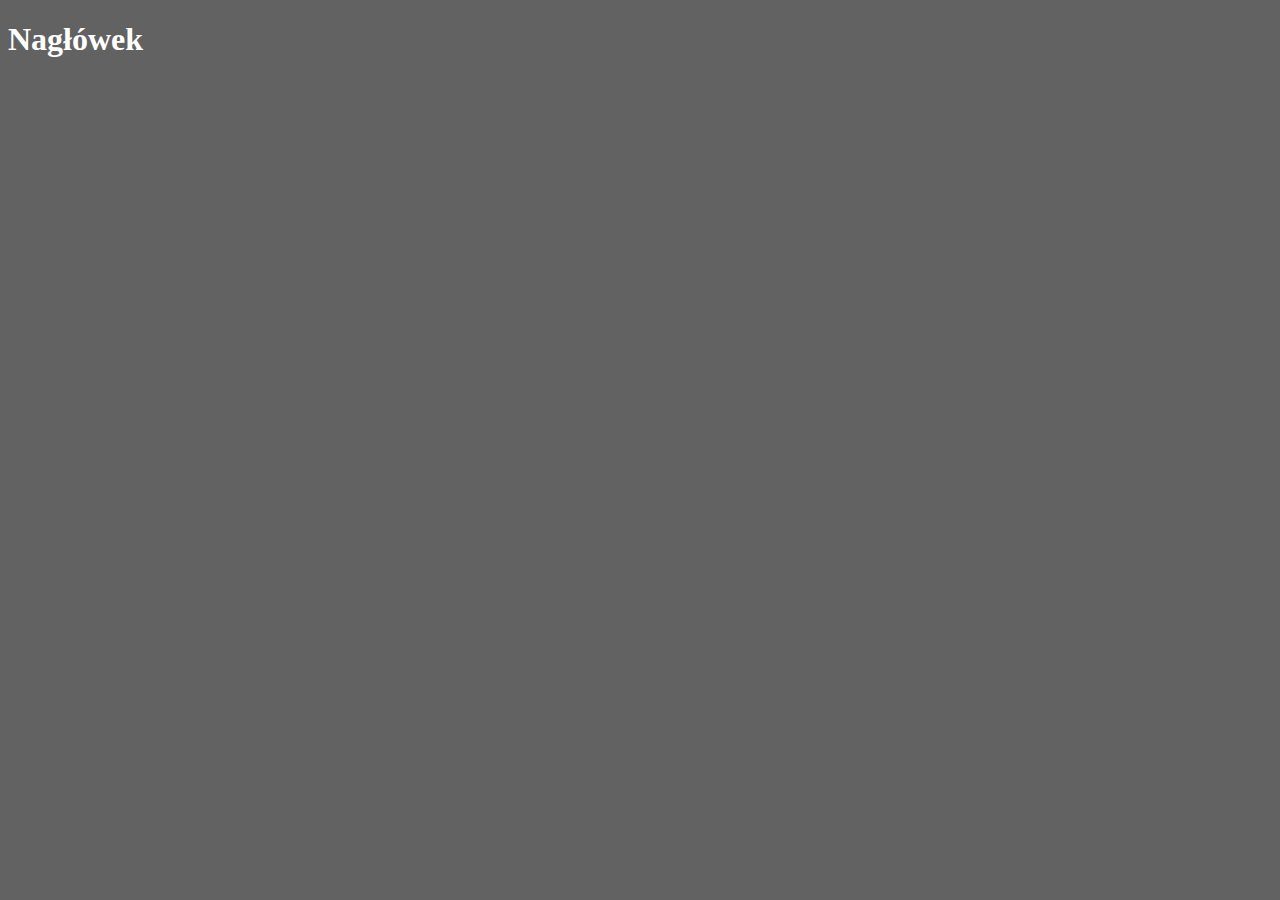
==== index.html @ ed399dca "Utworzylismy plik index.html i style.css" ====
<!DOCTYPE html>
<html lang="pl">
  <head>
    <meta charset="UTF-8" />
    <meta http-equiv="X-UA-Compatible" content="IE=edge" />
    <meta name="viewport" content="width=device-width, initial-scale=1.0" />
    <link rel="stylesheet" href="css/styles.css" />
    <title>Document</title>
  </head>
  <body>
    <h1>Nagłówek</h1>
  </body>
</html>
---- css/styles.css ----
body {
  background-color: #626262;
}
h1 {
  color: #ffffff;
}
.title {
    
}
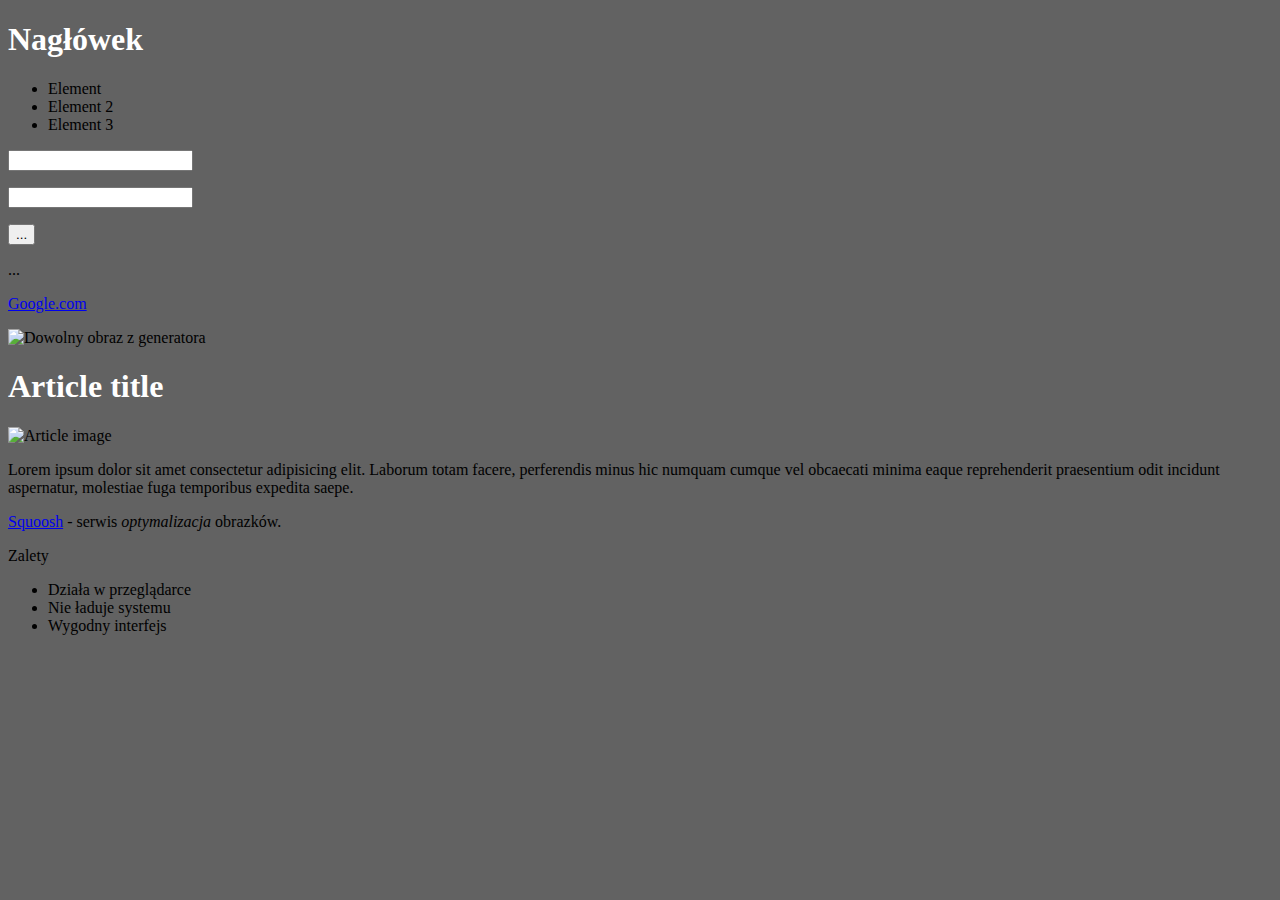
==== commit a22c80e3: "Dodane Nowe sekcje" ====
--- a/index.html
+++ b/index.html
@@ -9,5 +9,33 @@
   </head>
   <body>
     <h1>Nagłówek</h1>
+    <!-- Lista -->
+    <ul>
+      <li>Element</li>
+      <li>Element 2</li>
+      <li>Element 3</li>
+    </ul>
+    <!-- Koniec listy -->
+    <p><input type="text" name="user_name" title="imie" /></p>
+    <p></p><input type="text" name="user_pass" /></p>
+    <p><button type="submit" title="wyslij">...</button></p>
+    <p class="text">...</p>
+    <p><a href="http://google.com" target="_blank" title="Wyszukiwarka internetowa Google"> Google.com</a></p>
+    <p><img src="https://picsum.photos/640/480" alt="Dowolny obraz z generatora"/></p>
+    <!-- Article -->
+    <article>
+      <h1>Article title</h1>
+      <!-- Article image-->
+      <img src="https://picsum.photos/640/480" alt="Article image"/>
+      <!-- Article text -->
+      <p>Lorem ipsum dolor sit amet consectetur adipisicing elit. Laborum totam facere, perferendis minus hic numquam cumque vel obcaecati minima eaque reprehenderit praesentium odit incidunt aspernatur, molestiae fuga temporibus expedita saepe.</p>
+    </article>
+    <p><a href="squoosh.app">Squoosh</a> - serwis <em>optymalizacja</em> obrazków.</p>
+    <p>Zalety</p>
+    <ul>
+      <li>Działa w przeglądarce</li>
+      <li>Nie ładuje systemu</li>
+      <li>Wygodny interfejs</li>
+    </ul>
   </body>
 </html>
--- a/css/styles.css
+++ b/css/styles.css
@@ -4,6 +4,3 @@
 h1 {
   color: #ffffff;
 }
-.title {
-    
-}
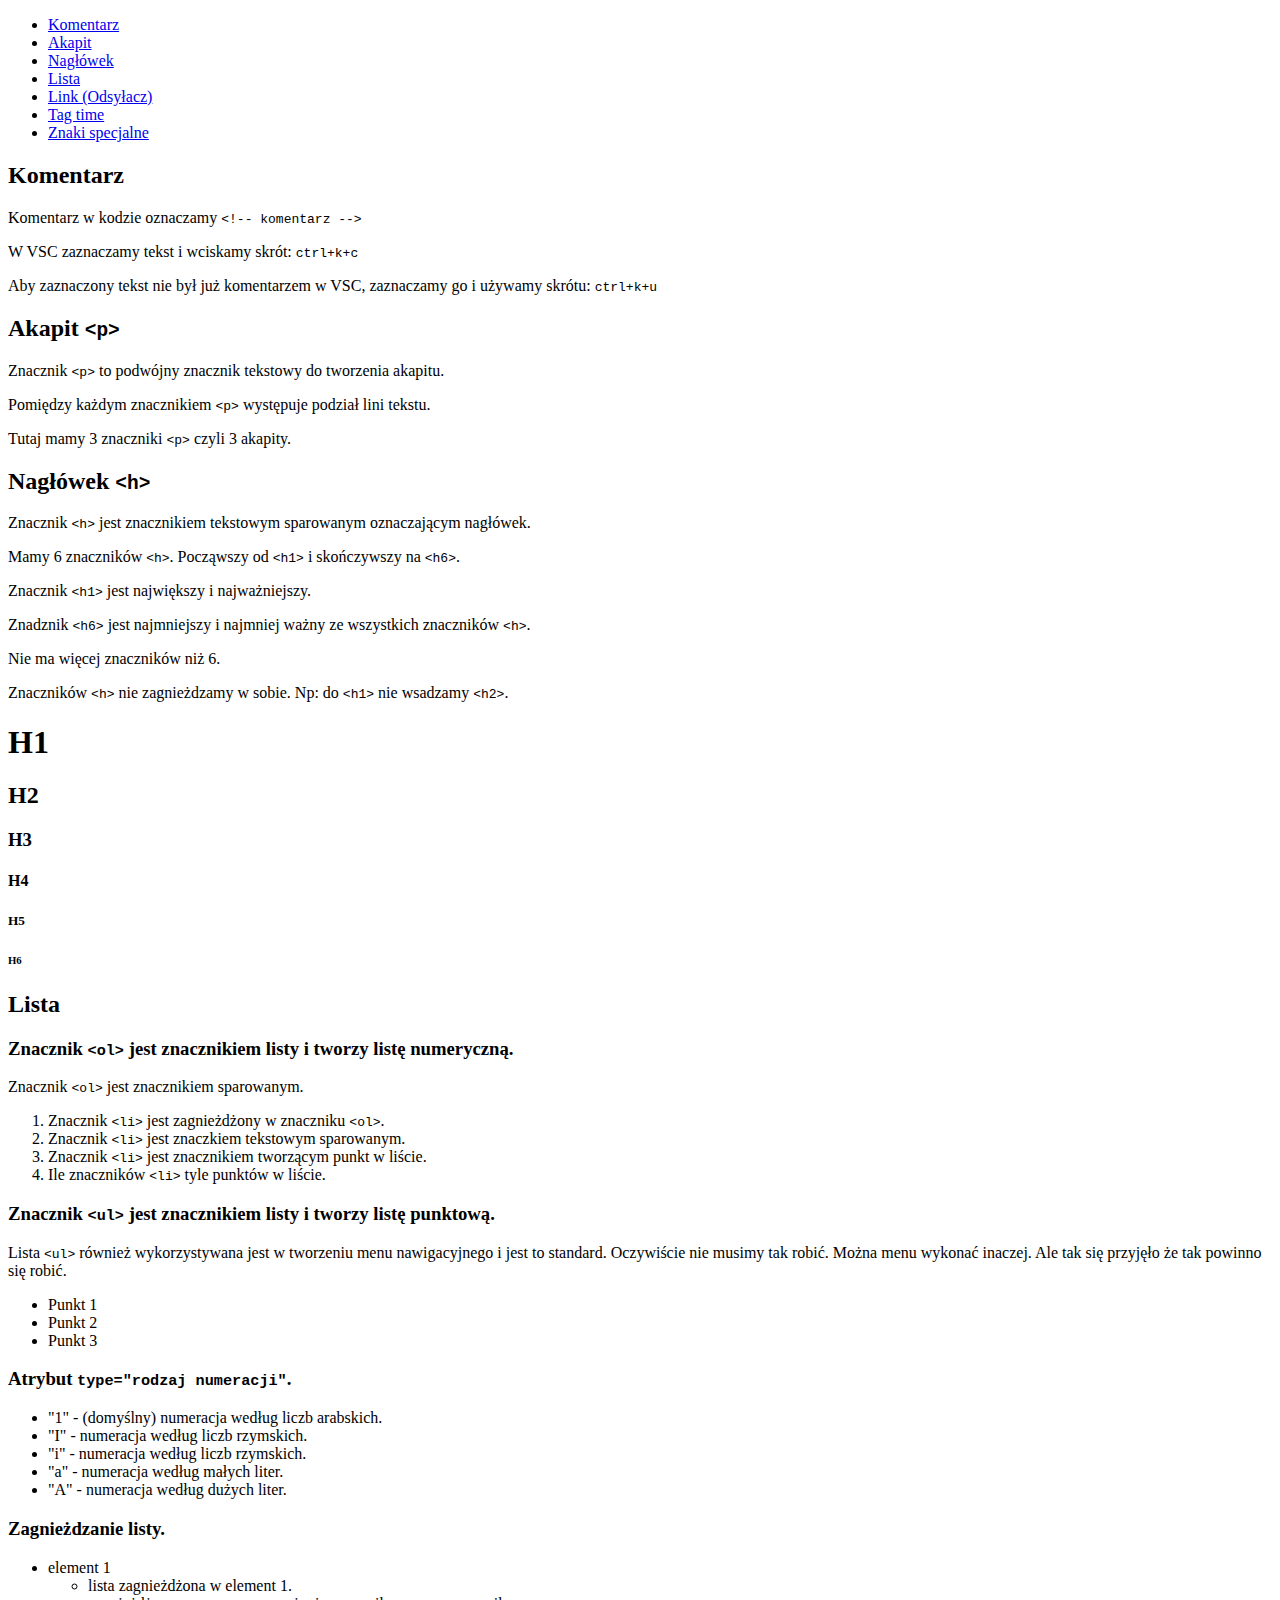
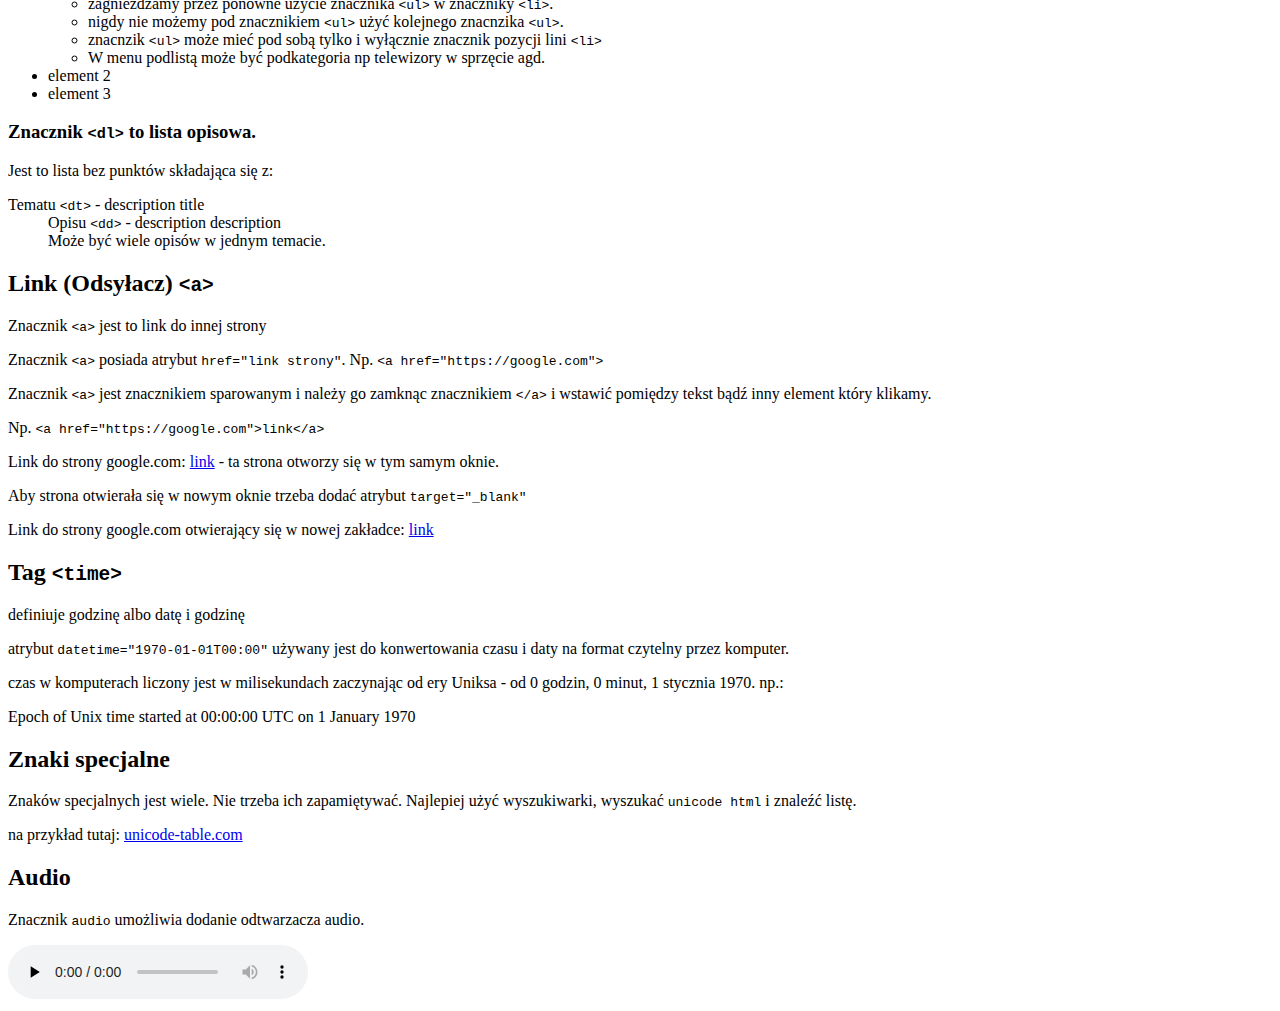
==== commit c6b1355b: "Changed Test1 To GoIT notes page" ====
--- a/index.html
+++ b/index.html
@@ -4,38 +4,240 @@
     <meta charset="UTF-8" />
     <meta http-equiv="X-UA-Compatible" content="IE=edge" />
     <meta name="viewport" content="width=device-width, initial-scale=1.0" />
-    <link rel="stylesheet" href="css/styles.css" />
-    <title>Document</title>
+    <title>GoIT - Notatki</title>
   </head>
+
   <body>
-    <h1>Nagłówek</h1>
-    <!-- Lista -->
-    <ul>
-      <li>Element</li>
-      <li>Element 2</li>
-      <li>Element 3</li>
-    </ul>
-    <!-- Koniec listy -->
-    <p><input type="text" name="user_name" title="imie" /></p>
-    <p></p><input type="text" name="user_pass" /></p>
-    <p><button type="submit" title="wyslij">...</button></p>
-    <p class="text">...</p>
-    <p><a href="http://google.com" target="_blank" title="Wyszukiwarka internetowa Google"> Google.com</a></p>
-    <p><img src="https://picsum.photos/640/480" alt="Dowolny obraz z generatora"/></p>
-    <!-- Article -->
-    <article>
-      <h1>Article title</h1>
-      <!-- Article image-->
-      <img src="https://picsum.photos/640/480" alt="Article image"/>
-      <!-- Article text -->
-      <p>Lorem ipsum dolor sit amet consectetur adipisicing elit. Laborum totam facere, perferendis minus hic numquam cumque vel obcaecati minima eaque reprehenderit praesentium odit incidunt aspernatur, molestiae fuga temporibus expedita saepe.</p>
-    </article>
-    <p><a href="squoosh.app">Squoosh</a> - serwis <em>optymalizacja</em> obrazków.</p>
-    <p>Zalety</p>
-    <ul>
-      <li>Działa w przeglądarce</li>
-      <li>Nie ładuje systemu</li>
-      <li>Wygodny interfejs</li>
-    </ul>
+    <header id="top"></header>
+
+    <main>
+      <aside>
+        <ul>
+          <li><a href="#komentarz">Komentarz</a></li>
+          <li><a href="#akapit">Akapit</a></li>
+          <li><a href="#naglowek">Nagłówek</a></li>
+          <li><a href="#lista">Lista </a></li>
+          <li><a href="#link">Link (Odsyłacz)</a></li>
+          <li><a href="#time">Tag time</a></li>
+          <li><a href="#znakispecjalne">Znaki specjalne</a></li>
+        </ul>
+      </aside>
+
+      <article id="komentarz">
+        <h2>Komentarz</h2>
+        <p>
+          Komentarz w kodzie oznaczamy <code>&lt;!-- komentarz --&gt;</code>
+        </p>
+        <p>W VSC zaznaczamy tekst i wciskamy skrót: <code>ctrl+k+c</code></p>
+        <p>
+          Aby zaznaczony tekst nie był już komentarzem w VSC, zaznaczamy go i
+          używamy skrótu:
+          <code>ctrl+k+u</code>
+        </p>
+      </article>
+
+      <article id="akapit">
+        <h2>Akapit <code>&lt;p&gt;</code></h2>
+        <p>
+          Znacznik <code>&lt;p&gt;</code> to podwójny znacznik tekstowy do
+          tworzenia akapitu.
+        </p>
+        <p>
+          Pomiędzy każdym znacznikiem <code>&lt;p&gt;</code> występuje podział
+          lini tekstu.
+        </p>
+        <p>Tutaj mamy 3 znaczniki <code>&lt;p&gt;</code> czyli 3 akapity.</p>
+      </article>
+
+      <article id="naglowek">
+        <h2>Nagłówek <code>&lt;h&gt;</code></h2>
+        <p>
+          Znacznik <code>&lt;h&gt;</code> jest znacznikiem tekstowym sparowanym
+          oznaczającym nagłówek.
+        </p>
+        <p>
+          Mamy 6 znaczników <code>&lt;h&gt;</code>. Począwszy od
+          <code>&lt;h1&gt;</code> i skończywszy na <code>&lt;h6&gt;</code>.
+        </p>
+        <p>Znacznik <code>&lt;h1&gt;</code> jest największy i najważniejszy.</p>
+        <p>
+          Znadznik <code>&lt;h6&gt;</code> jest najmniejszy i najmniej ważny ze
+          wszystkich znaczników <code>&lt;h&gt;</code>.
+        </p>
+        <p>Nie ma więcej znaczników niż 6.</p>
+        <p>
+          Znaczników <code>&lt;h&gt;</code> nie zagnieżdzamy w sobie. Np: do
+          <code>&lt;h1&gt;</code> nie wsadzamy <code>&lt;h2&gt;</code>.
+        </p>
+        <h1>H1</h1>
+        <h2>H2</h2>
+        <h3>H3</h3>
+        <h4>H4</h4>
+        <h5>H5</h5>
+        <h6>H6</h6>
+      </article>
+
+      <article id="lista">
+        <h2>Lista</h2>
+
+        <h3>
+          Znacznik <code>&lt;ol&gt;</code> jest znacznikiem listy i tworzy listę
+          numeryczną.
+        </h3>
+        <p>Znacznik <code>&lt;ol&gt;</code> jest znacznikiem sparowanym.</p>
+        <ol>
+          <li>
+            Znacznik <code>&lt;li&gt;</code> jest zagnieżdżony w znaczniku
+            <code>&lt;ol&gt;</code>.
+          </li>
+          <li>
+            Znacznik <code>&lt;li&gt;</code> jest znaczkiem tekstowym
+            sparowanym.
+          </li>
+          <li>
+            Znacznik <code>&lt;li&gt;</code> jest znacznikiem tworzącym punkt w
+            liście.
+          </li>
+          <li>Ile znaczników <code>&lt;li&gt;</code> tyle punktów w liście.</li>
+        </ol>
+
+        <h3>
+          Znacznik <code>&lt;ul&gt;</code> jest znacznikiem listy i tworzy listę
+          punktową.
+        </h3>
+        <p>
+          Lista <code>&lt;ul&gt;</code> również wykorzystywana jest w tworzeniu
+          menu nawigacyjnego i jest to standard. Oczywiście nie musimy tak
+          robić. Można menu wykonać inaczej. Ale tak się przyjęło że tak powinno
+          się robić.
+        </p>
+        <ul>
+          <li>Punkt 1</li>
+          <li>Punkt 2</li>
+          <li>Punkt 3</li>
+        </ul>
+
+        <h3>Atrybut <code>type="rodzaj numeracji"</code>.</h3>
+        <ul>
+          <li>"1" - (domyślny) numeracja według liczb arabskich.</li>
+          <li>"I" - numeracja według liczb rzymskich.</li>
+          <li>"i" - numeracja według liczb rzymskich.</li>
+          <li>"a" - numeracja według małych liter.</li>
+          <li>"A" - numeracja według dużych liter.</li>
+        </ul>
+
+        <h3>Zagnieżdzanie listy.</h3>
+        <ul>
+          <li>
+            element 1
+            <ul>
+              <li>lista zagnieżdżona w element 1.</li>
+              <li>
+                zagnieżdżamy przez ponowne użycie znacznika
+                <code>&lt;ul&gt;</code> w znaczniky <code>&lt;li&gt;</code>.
+              </li>
+              <li>
+                nigdy nie możemy pod znacznikiem <code>&lt;ul&gt;</code> użyć
+                kolejnego znacnzika <code>&lt;ul&gt;</code>.
+              </li>
+              <li>
+                znacnzik <code>&lt;ul&gt;</code> może mieć pod sobą tylko i
+                wyłącznie znacznik pozycji lini <code>&lt;li&gt;</code>
+              </li>
+              <li>
+                W menu podlistą może być podkategoria np telewizory w sprzęcie
+                agd.
+              </li>
+            </ul>
+          </li>
+          <li>element 2</li>
+          <li>element 3</li>
+        </ul>
+
+        <h3>Znacznik <code>&lt;dl&gt;</code> to lista opisowa.</h3>
+        <p>Jest to lista bez punktów składająca się z:</p>
+        <dl>
+          <dt>Tematu <code>&lt;dt&gt;</code> - description title</dt>
+          <dd>Opisu <code>&lt;dd&gt;</code> - description description</dd>
+          <dd>Może być wiele opisów w jednym temacie.</dd>
+        </dl>
+      </article>
+
+      <article id="link">
+        <h2>Link (Odsyłacz) <code>&lt;a&gt;</code></h2>
+        <p>Znacznik <code>&lt;a&gt;</code> jest to link do innej strony</p>
+        <p>
+          Znacznik <code>&lt;a&gt;</code> posiada atrybut
+          <code>href="link strony"</code>. Np.
+          <code>&lt;a href="https://google.com"&gt;</code>
+        </p>
+        <p>
+          Znacznik <code>&lt;a&gt;</code> jest znacznikiem sparowanym i należy
+          go zamknąc znacznikiem <code>&lt;/a&gt;</code> i wstawić pomiędzy
+          tekst bądź inny element który klikamy.
+        </p>
+        <p>
+          Np. <code>&lt;a href="https://google.com"&gt;link&lt;/a&gt;</code>
+        </p>
+        <p>
+          Link do strony google.com: <a href="https://google.com">link</a> - ta
+          strona otworzy się w tym samym oknie.
+        </p>
+        <p>
+          Aby strona otwierała się w nowym oknie trzeba dodać atrybut
+          <code>target="_blank"</code>
+        </p>
+        <p>
+          Link do strony google.com otwierający się w nowej zakładce:
+          <a href="https://google.com" target="_blank">link</a>
+        </p>
+      </article>
+
+      <article id="time">
+        <h2>Tag <code>&lt;time&gt;</code></h2>
+        <p>definiuje godzinę albo datę i godzinę</p>
+        <p>
+          atrybut <code>datetime="1970-01-01T00:00"</code> używany jest do
+          konwertowania czasu i daty na format czytelny przez komputer.
+        </p>
+        <p>
+          czas w komputerach liczony jest w milisekundach zaczynając od ery
+          Uniksa - od 0 godzin, 0 minut, 1 stycznia 1970. np.:
+        </p>
+        <p>
+          Epoch of Unix time started at
+          <time datetime="1970-01-01T00:00">
+            00:00:00 UTC on 1 January 1970</time
+          >
+        </p>
+      </article>
+
+      <article id="znakispecjalne">
+        <h2>Znaki specjalne</h2>
+        <p>
+          Znaków specjalnych jest wiele. Nie trzeba ich zapamiętywać. Najlepiej
+          użyć wyszukiwarki, wyszukać <code>unicode html</code> i znaleźć listę.
+        </p>
+        <p>
+          na przykład tutaj:
+          <a href="https://unicode-table.com/en/html-entities/" target="_blank"
+            >unicode-table.com</a
+          >
+        </p>
+      </article>
+
+      <article>
+        <h2>Audio</h2>
+        <p>Znacznik <code>audio</code> umożliwia dodanie odtwarzacza audio.</p>
+        <audio controls preload="none">
+          <source
+            src="https://goit.ua/autocheck/bensound-summer.mp3"
+            type="audio/mp3"
+          />
+        </audio>
+      </article>
+    </main>
+
+    <footer id="bottom"></footer>
   </body>
 </html>
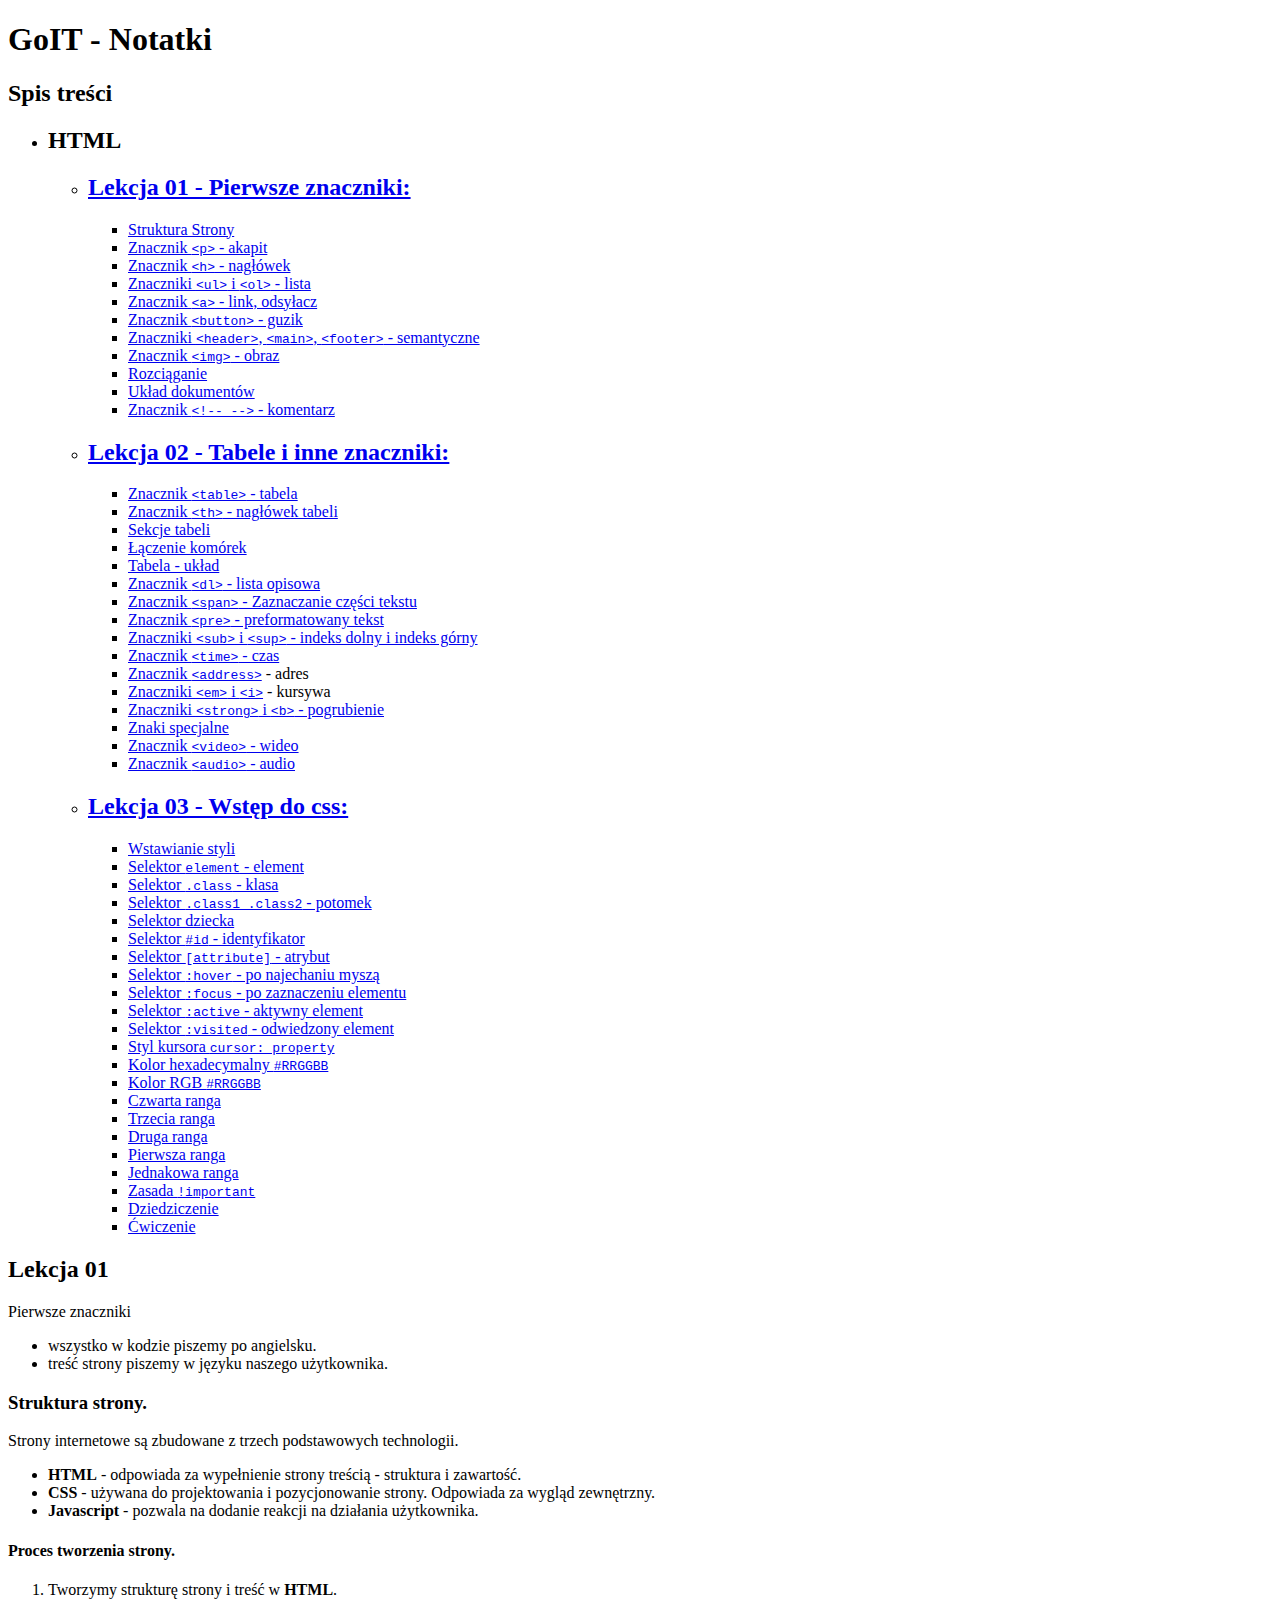
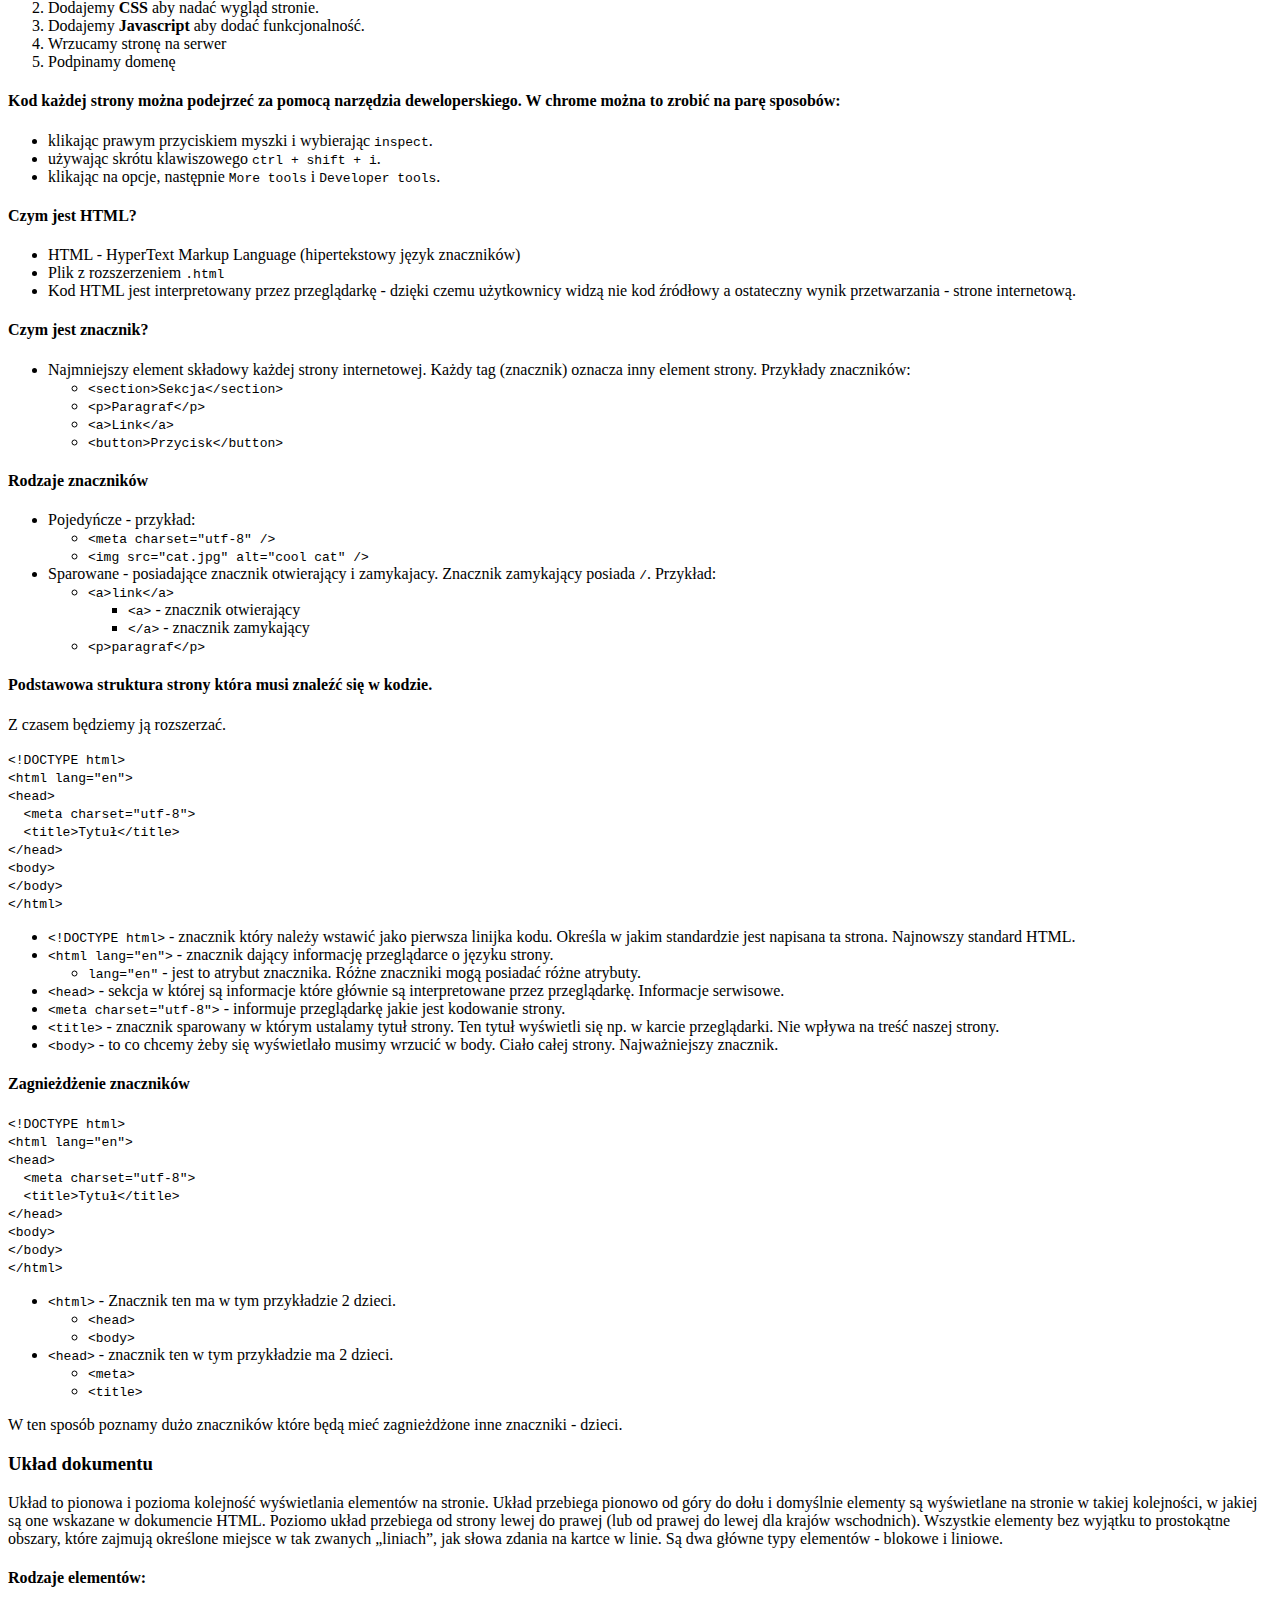
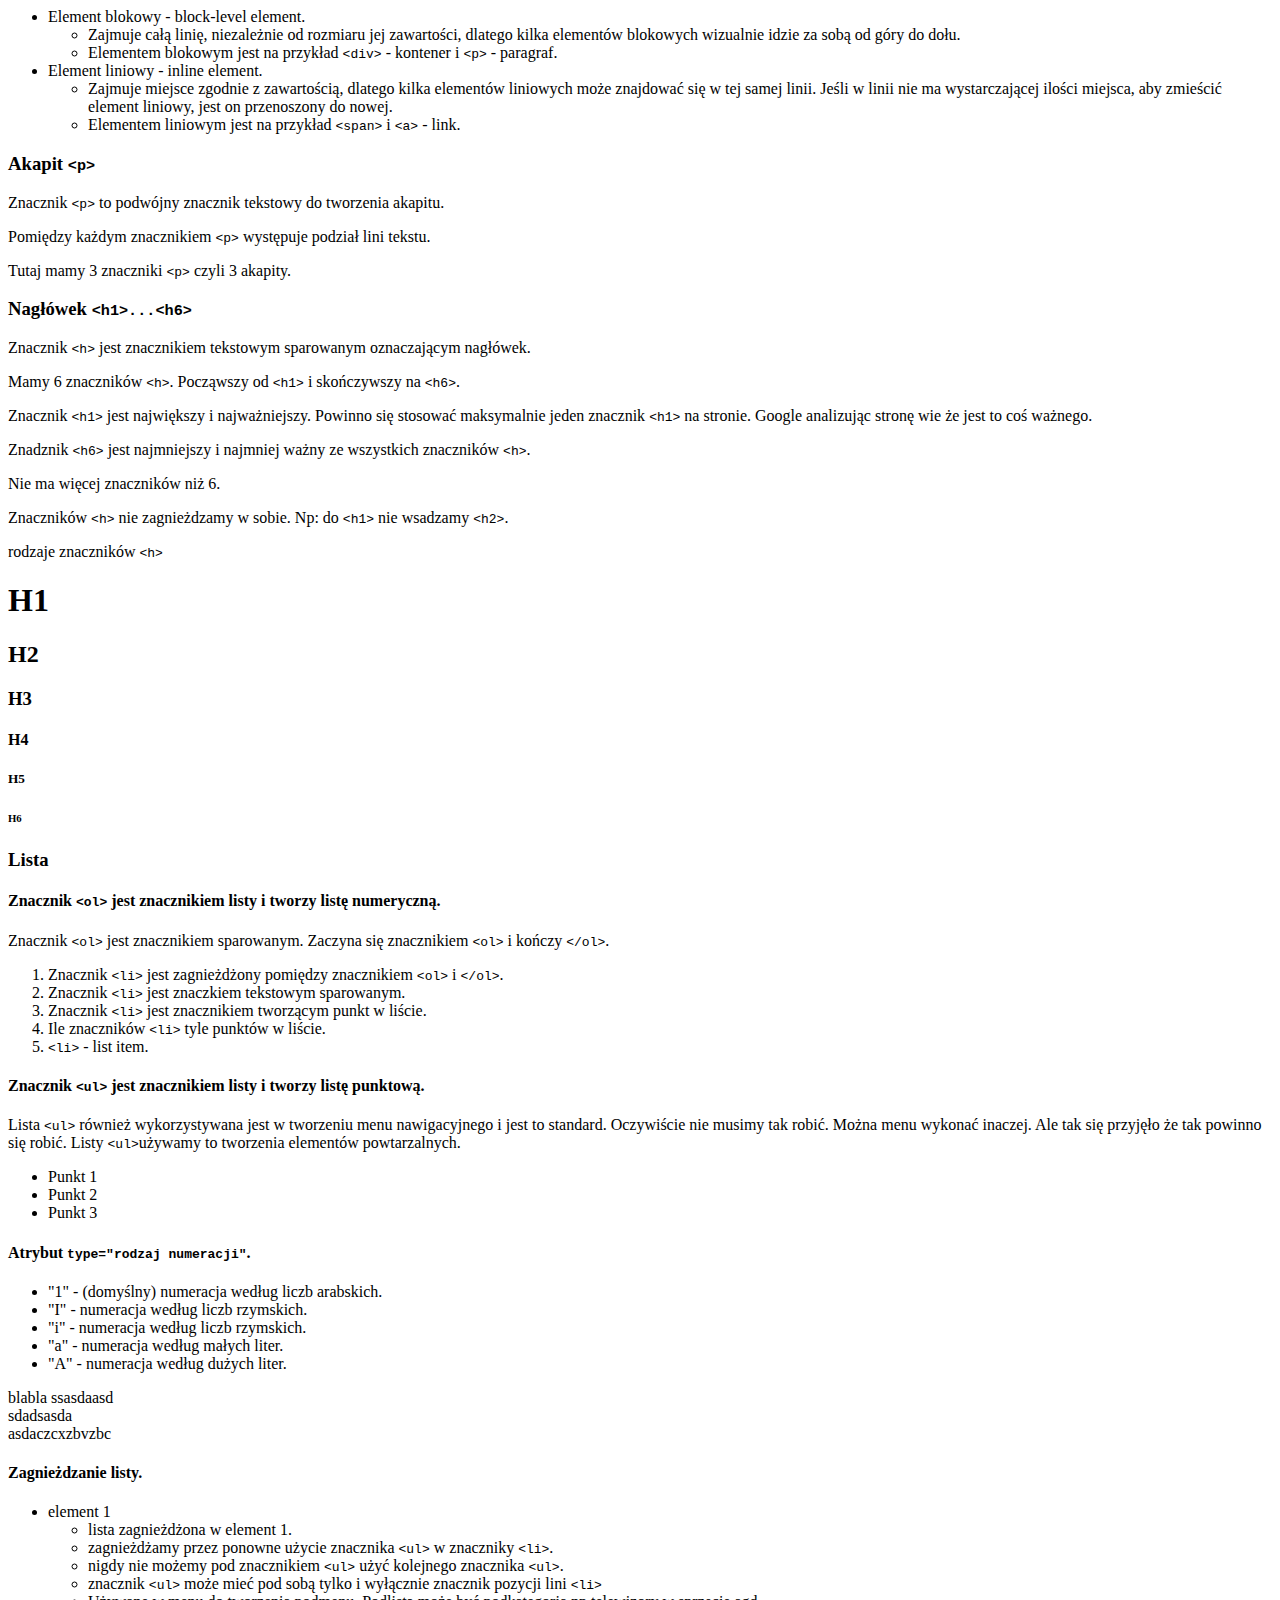
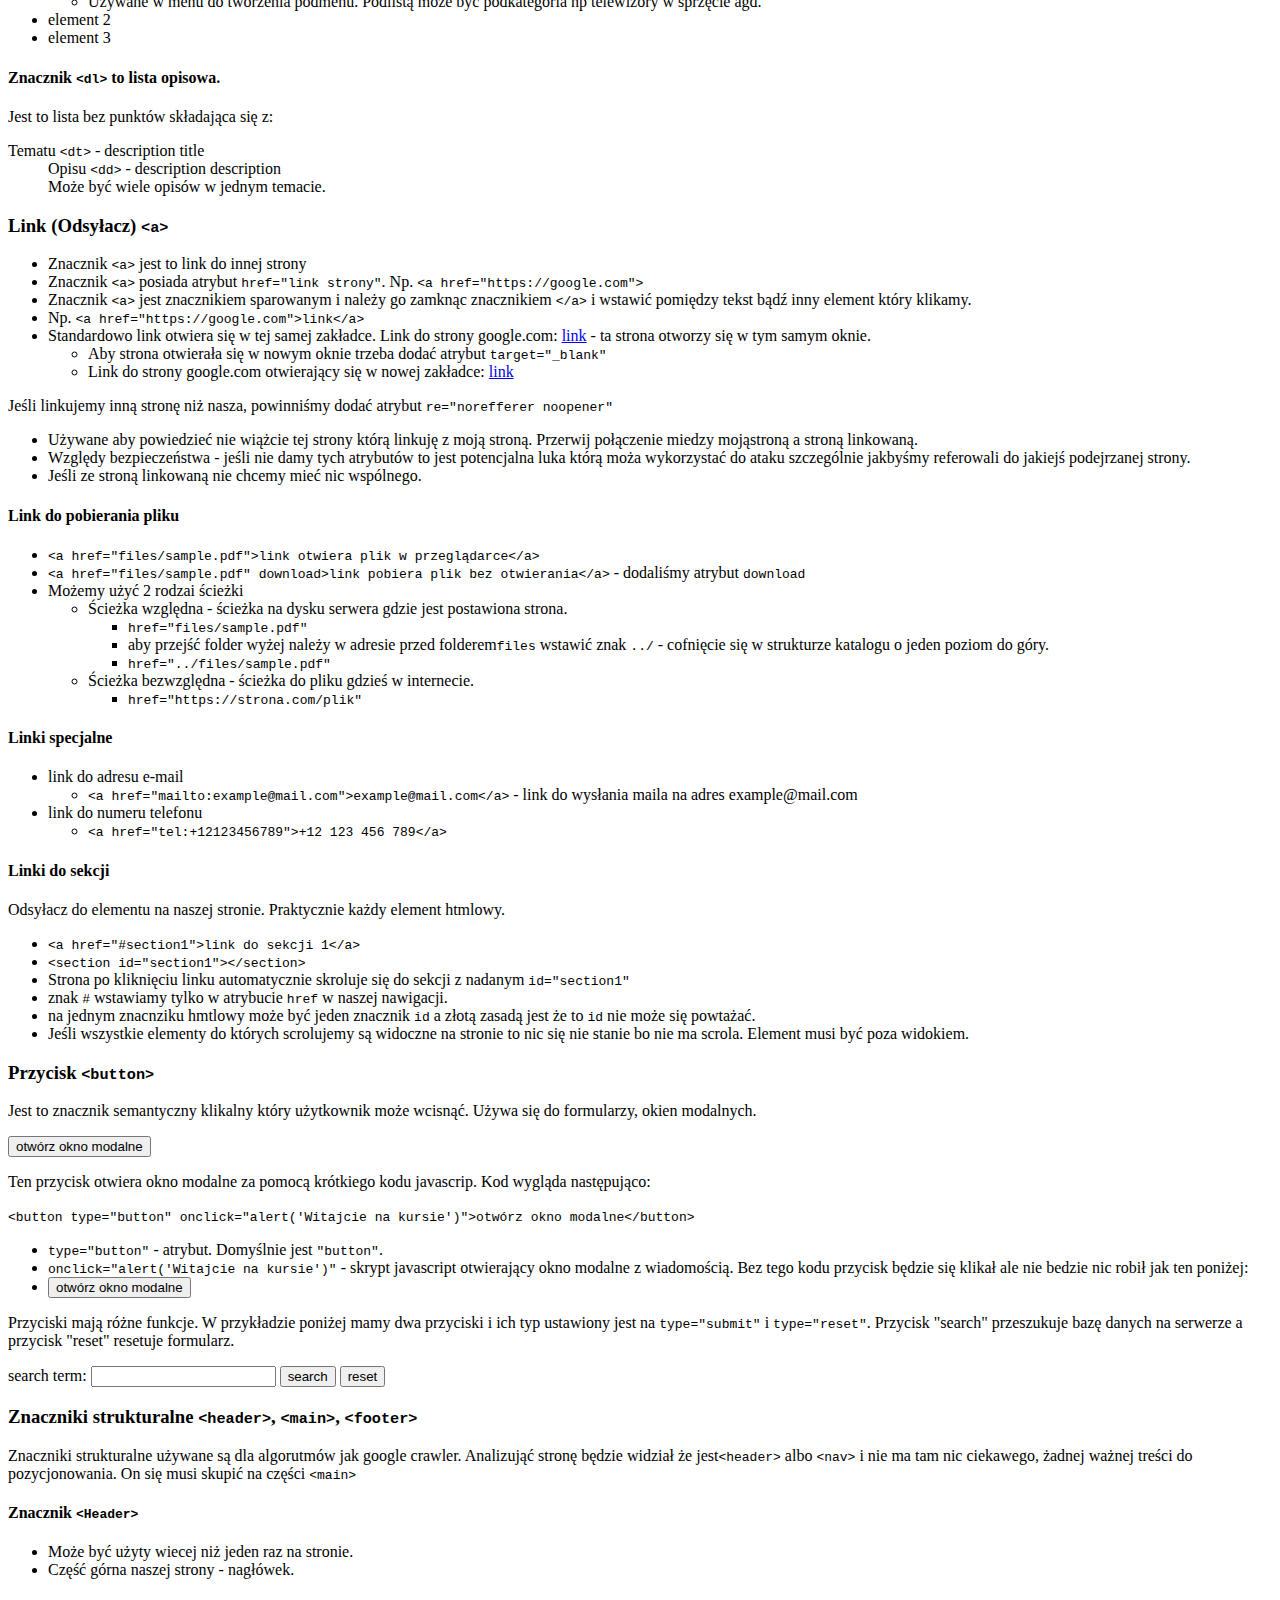
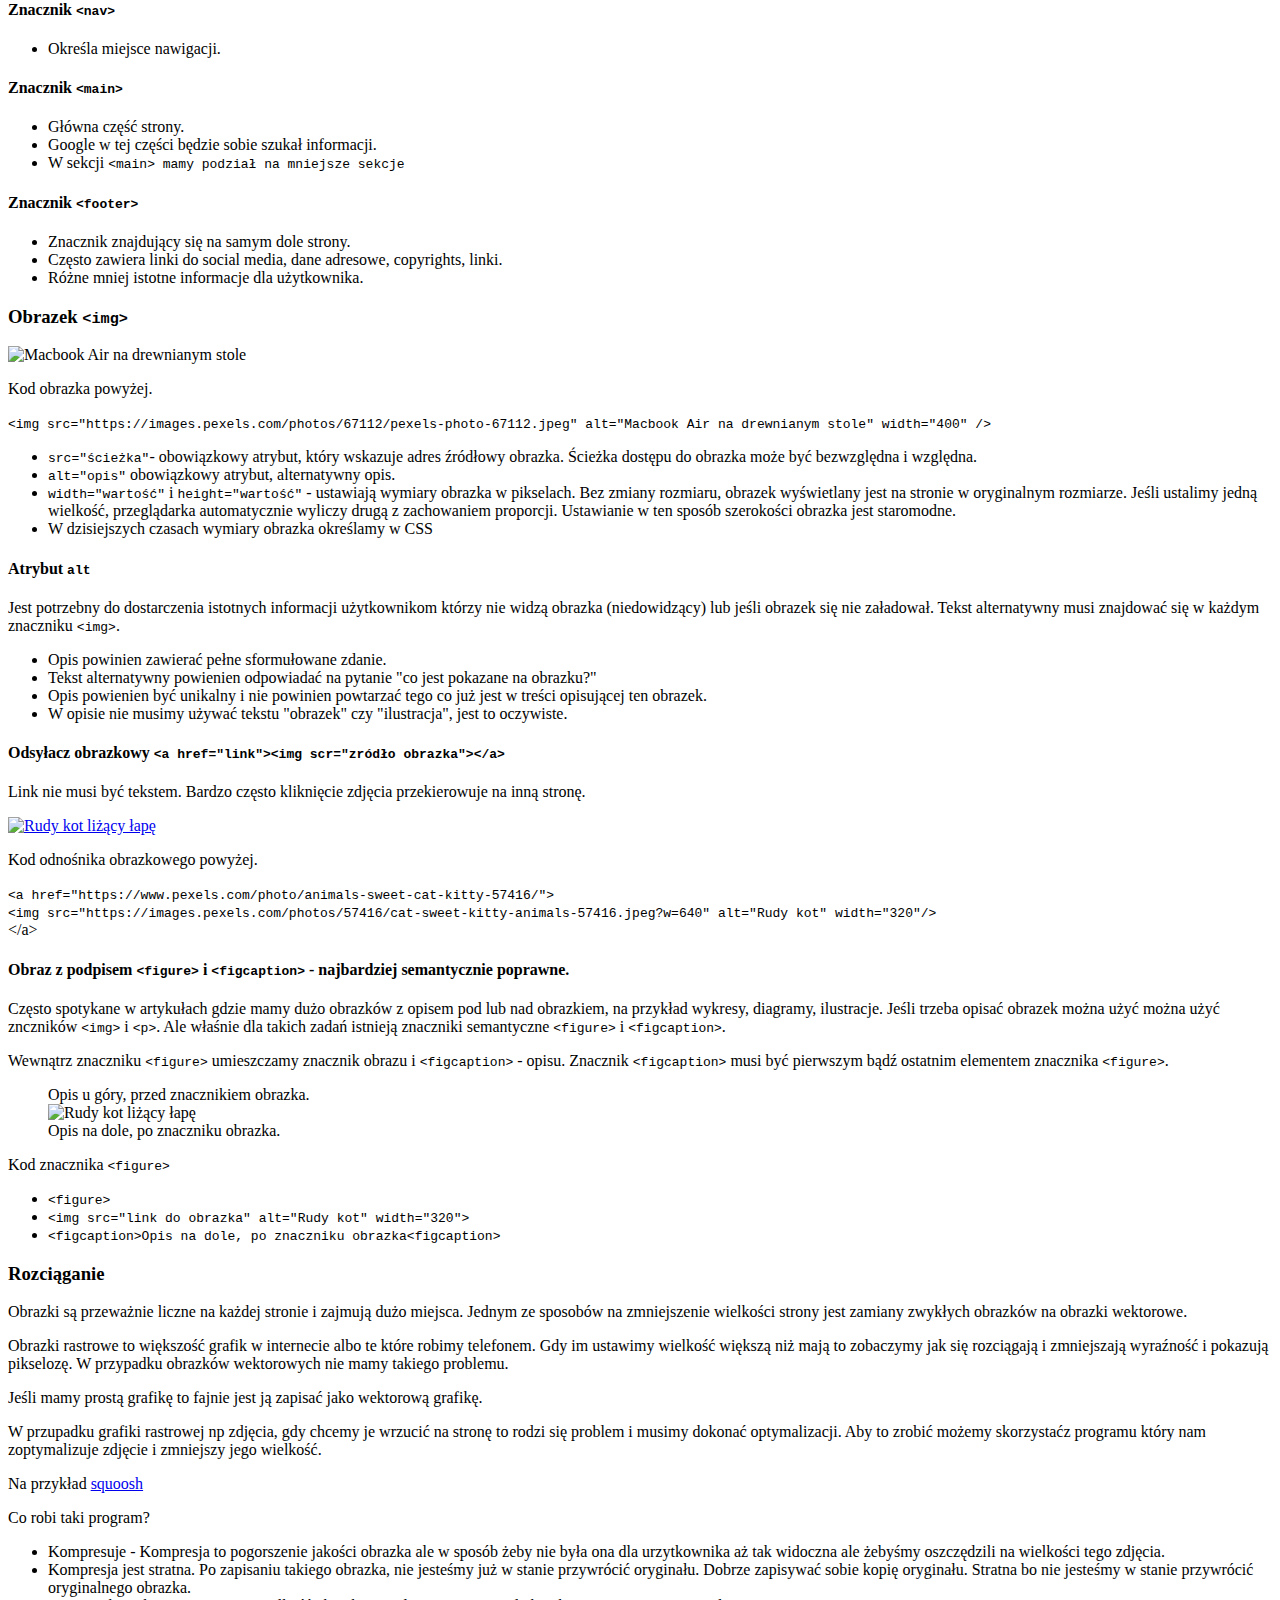
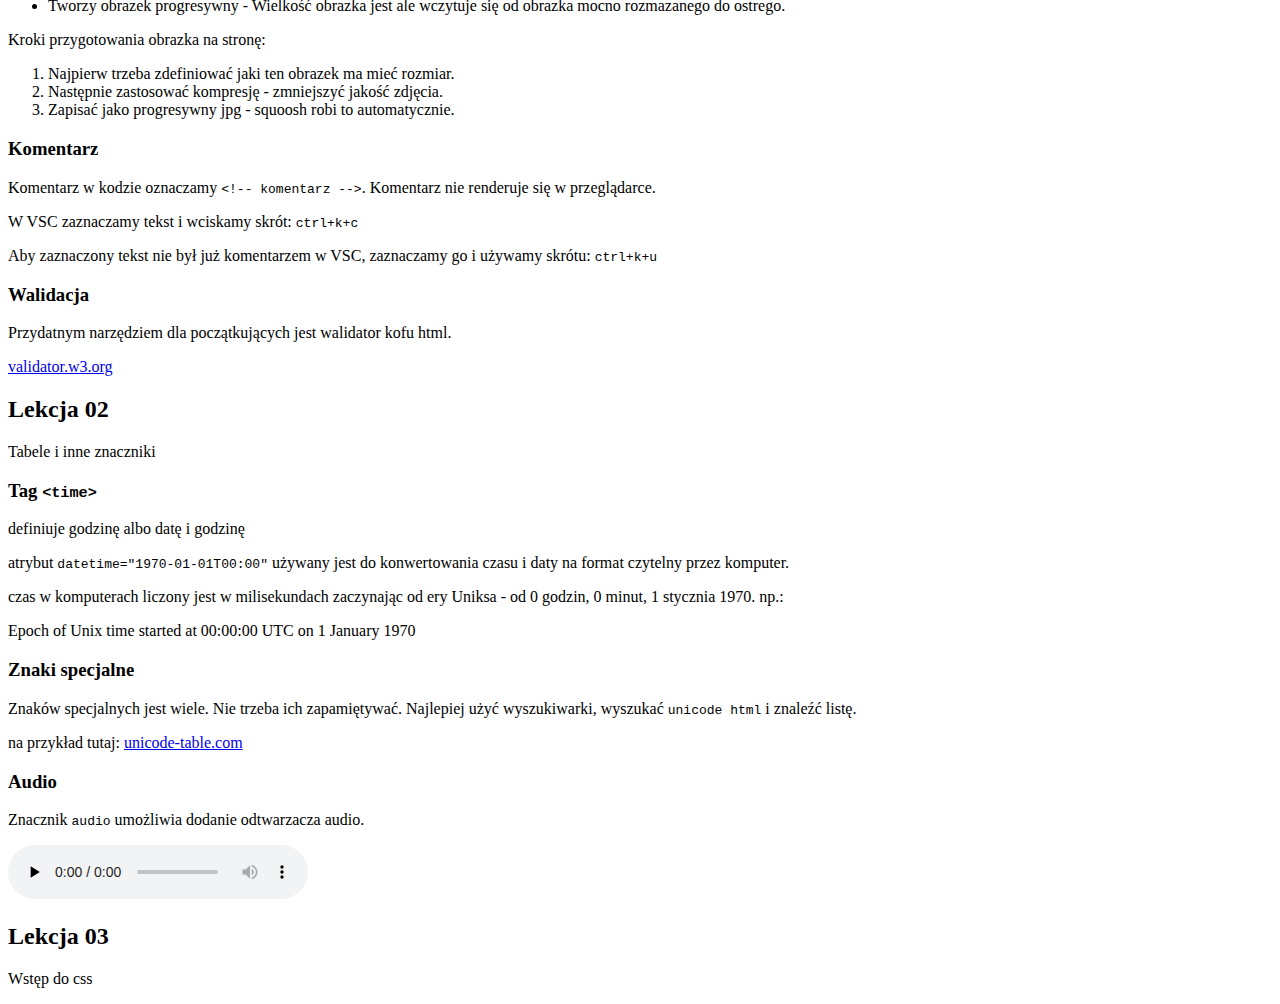
==== commit 729b8891: "Lesson 01 notes added." ====
--- a/index.html
+++ b/index.html
@@ -8,234 +8,884 @@
   </head>
 
   <body>
-    <header id="top"></header>
+    <header id="top">
+      <h1>GoIT - Notatki</h1>
+    </header>
 
     <main>
       <aside>
+        <!-- Table of contents -->
+        <h2>Spis treści</h2>
         <ul>
-          <li><a href="#komentarz">Komentarz</a></li>
-          <li><a href="#akapit">Akapit</a></li>
-          <li><a href="#naglowek">Nagłówek</a></li>
-          <li><a href="#lista">Lista </a></li>
-          <li><a href="#link">Link (Odsyłacz)</a></li>
-          <li><a href="#time">Tag time</a></li>
-          <li><a href="#znakispecjalne">Znaki specjalne</a></li>
-        </ul>
-      </aside>
-
-      <article id="komentarz">
-        <h2>Komentarz</h2>
-        <p>
-          Komentarz w kodzie oznaczamy <code>&lt;!-- komentarz --&gt;</code>
-        </p>
-        <p>W VSC zaznaczamy tekst i wciskamy skrót: <code>ctrl+k+c</code></p>
-        <p>
-          Aby zaznaczony tekst nie był już komentarzem w VSC, zaznaczamy go i
-          używamy skrótu:
-          <code>ctrl+k+u</code>
-        </p>
-      </article>
-
-      <article id="akapit">
-        <h2>Akapit <code>&lt;p&gt;</code></h2>
-        <p>
-          Znacznik <code>&lt;p&gt;</code> to podwójny znacznik tekstowy do
-          tworzenia akapitu.
-        </p>
-        <p>
-          Pomiędzy każdym znacznikiem <code>&lt;p&gt;</code> występuje podział
-          lini tekstu.
-        </p>
-        <p>Tutaj mamy 3 znaczniki <code>&lt;p&gt;</code> czyli 3 akapity.</p>
-      </article>
-
-      <article id="naglowek">
-        <h2>Nagłówek <code>&lt;h&gt;</code></h2>
-        <p>
-          Znacznik <code>&lt;h&gt;</code> jest znacznikiem tekstowym sparowanym
-          oznaczającym nagłówek.
-        </p>
-        <p>
-          Mamy 6 znaczników <code>&lt;h&gt;</code>. Począwszy od
-          <code>&lt;h1&gt;</code> i skończywszy na <code>&lt;h6&gt;</code>.
-        </p>
-        <p>Znacznik <code>&lt;h1&gt;</code> jest największy i najważniejszy.</p>
-        <p>
-          Znadznik <code>&lt;h6&gt;</code> jest najmniejszy i najmniej ważny ze
-          wszystkich znaczników <code>&lt;h&gt;</code>.
-        </p>
-        <p>Nie ma więcej znaczników niż 6.</p>
-        <p>
-          Znaczników <code>&lt;h&gt;</code> nie zagnieżdzamy w sobie. Np: do
-          <code>&lt;h1&gt;</code> nie wsadzamy <code>&lt;h2&gt;</code>.
-        </p>
-        <h1>H1</h1>
-        <h2>H2</h2>
-        <h3>H3</h3>
-        <h4>H4</h4>
-        <h5>H5</h5>
-        <h6>H6</h6>
-      </article>
-
-      <article id="lista">
-        <h2>Lista</h2>
-
-        <h3>
-          Znacznik <code>&lt;ol&gt;</code> jest znacznikiem listy i tworzy listę
-          numeryczną.
-        </h3>
-        <p>Znacznik <code>&lt;ol&gt;</code> jest znacznikiem sparowanym.</p>
-        <ol>
+          <!-- Table of content HTML section -->
           <li>
-            Znacznik <code>&lt;li&gt;</code> jest zagnieżdżony w znaczniku
-            <code>&lt;ol&gt;</code>.
-          </li>
-          <li>
-            Znacznik <code>&lt;li&gt;</code> jest znaczkiem tekstowym
-            sparowanym.
-          </li>
-          <li>
-            Znacznik <code>&lt;li&gt;</code> jest znacznikiem tworzącym punkt w
-            liście.
-          </li>
-          <li>Ile znaczników <code>&lt;li&gt;</code> tyle punktów w liście.</li>
-        </ol>
-
-        <h3>
-          Znacznik <code>&lt;ul&gt;</code> jest znacznikiem listy i tworzy listę
-          punktową.
-        </h3>
-        <p>
-          Lista <code>&lt;ul&gt;</code> również wykorzystywana jest w tworzeniu
-          menu nawigacyjnego i jest to standard. Oczywiście nie musimy tak
-          robić. Można menu wykonać inaczej. Ale tak się przyjęło że tak powinno
-          się robić.
-        </p>
-        <ul>
-          <li>Punkt 1</li>
-          <li>Punkt 2</li>
-          <li>Punkt 3</li>
-        </ul>
-
-        <h3>Atrybut <code>type="rodzaj numeracji"</code>.</h3>
-        <ul>
-          <li>"1" - (domyślny) numeracja według liczb arabskich.</li>
-          <li>"I" - numeracja według liczb rzymskich.</li>
-          <li>"i" - numeracja według liczb rzymskich.</li>
-          <li>"a" - numeracja według małych liter.</li>
-          <li>"A" - numeracja według dużych liter.</li>
-        </ul>
-
-        <h3>Zagnieżdzanie listy.</h3>
-        <ul>
-          <li>
-            element 1
+            <h2>HTML</h2>
             <ul>
-              <li>lista zagnieżdżona w element 1.</li>
+              <!-- Table of content HTML Lesson 01 -->
               <li>
-                zagnieżdżamy przez ponowne użycie znacznika
-                <code>&lt;ul&gt;</code> w znaczniky <code>&lt;li&gt;</code>.
+                <a href="#html-lesson-01"><h2>Lekcja 01 - Pierwsze znaczniki:</h2></a>
+                <ul>
+                  <li><a href="#site-structure">Struktura Strony</a></li>
+                  <li>
+                    <a href="#paragraph">Znacznik <code>&lt;p&gt;</code> - akapit</a>
+                  </li>
+                  <li>
+                    <a href="#heading">Znacznik <code>&lt;h&gt;</code> - nagłówek</a>
+                  </li>
+                  <li>
+                    <a href="#list">Znaczniki <code>&lt;ul&gt;</code> i <code>&lt;ol&gt;</code> - lista</a>
+                  </li>
+                  <li>
+                    <a href="#link">Znacznik <code>&lt;a&gt;</code> - link, odsyłacz</a>
+                  </li>
+                  <li>
+                    <a href="#button">Znacznik <code>&lt;button&gt;</code> - guzik</a>
+                  </li>
+                  <li>
+                    <a href="#header-main-footer">
+                      Znaczniki <code>&lt;header&gt;</code>, <code>&lt;main&gt;</code>, <code>&lt;footer&gt;</code> -
+                      semantyczne</a
+                    >
+                  </li>
+                  <li>
+                    <a href="#img">Znacznik <code>&lt;img&gt;</code> - obraz</a>
+                  </li>
+                  <li><a href="#stretch">Rozciąganie</a></li>
+                  <li><a href="#document-structure">Układ dokumentów</a></li>
+                  <li>
+                    <a href="#comment">Znacznik <code>&lt;&excl;-- --&gt;</code> - komentarz</a>
+                  </li>
+                </ul>
               </li>
+
+              <!-- Table of content HTML Lesson 02 -->
               <li>
-                nigdy nie możemy pod znacznikiem <code>&lt;ul&gt;</code> użyć
-                kolejnego znacnzika <code>&lt;ul&gt;</code>.
+                <a href="#html-lesson-02"><h2>Lekcja 02 - Tabele i inne znaczniki:</h2></a>
+                <ul>
+                  <li>
+                    <a href="#table">Znacznik <code>&lt;table&gt;</code> - tabela</a>
+                  </li>
+                  <li>
+                    <a href="#th">Znacznik <code>&lt;th&gt;</code> - nagłówek tabeli</a>
+                  </li>
+                  <li><a href="#table-sections">Sekcje tabeli</a></li>
+                  <li><a href="#merging-cells">Łączenie komórek</a></li>
+                  <li><a href="#table-layout">Tabela - układ</a></li>
+                  <li>
+                    <a href="#dl">Znacznik <code>&lt;dl&gt;</code> - lista opisowa</a>
+                  </li>
+                  <li>
+                    <a href="#span">Znacznik <code>&lt;span&gt;</code> - Zaznaczanie części tekstu</a>
+                  </li>
+                  <li>
+                    <a href="#pre">Znacznik <code>&lt;pre&gt;</code> - preformatowany tekst</a>
+                  </li>
+                  <li>
+                    <a href="#sub-sup"
+                      >Znaczniki <code>&lt;sub&gt;</code> i <code>&lt;sup&gt;</code> - indeks dolny i indeks górny</a
+                    >
+                  </li>
+                  <li>
+                    <a href="#time">Znacznik <code>&lt;time&gt;</code> - czas</a>
+                  </li>
+                  <li>
+                    <a href="#address">Znacznik <code>&lt;address&gt;</code></a> - adres
+                  </li>
+                  <li>
+                    <a href="#em-i">Znaczniki <code>&lt;em&gt;</code> i <code>&lt;i&gt;</code></a> - kursywa
+                  </li>
+                  <li>
+                    <a href="#strong">Znaczniki <code>&lt;strong&gt;</code> i <code>&lt;b&gt;</code> - pogrubienie</a>
+                  </li>
+                  <li><a href="#special-symbols">Znaki specjalne</a></li>
+                  <li>
+                    <a href="#video">Znacznik <code>&lt;video&gt;</code> - wideo</a>
+                  </li>
+                  <li>
+                    <a href="#audio">Znacznik <code>&lt;audio&gt;</code> - audio</a>
+                  </li>
+                </ul>
               </li>
+
+              <!-- Table of content HTML Lesson 03 -->
               <li>
-                znacnzik <code>&lt;ul&gt;</code> może mieć pod sobą tylko i
-                wyłącznie znacznik pozycji lini <code>&lt;li&gt;</code>
-              </li>
-              <li>
-                W menu podlistą może być podkategoria np telewizory w sprzęcie
-                agd.
+                <a href="#html-lesson-03"><h2>Lekcja 03 - Wstęp do css:</h2></a>
+                <ul>
+                  <li><a href="#inserting-styles">Wstawianie styli</a></li>
+                  <li>
+                    <a href="#element-selector">Selektor <code>element</code> - element</a>
+                  </li>
+                  <li>
+                    <a href="#class-selector">Selektor <code>.class</code> - klasa</a>
+                  </li>
+                  <li>
+                    <a href="#descendant-selector">Selektor <code>.class1 .class2</code> - potomek</a>
+                  </li>
+                  <li><a href="#child-selector">Selektor dziecka</a></li>
+                  <li>
+                    <a href="#id-selector">Selektor <code>#id</code> - identyfikator</a>
+                  </li>
+                  <li>
+                    <a href="#attribute-selector">Selektor <code>&lsqb;attribute&rsqb;</code> - atrybut</a>
+                  </li>
+                  <li>
+                    <a href="#hover">Selektor <code>:hover</code> - po najechaniu myszą</a>
+                  </li>
+                  <li>
+                    <a href="#focus">Selektor <code>:focus</code> - po zaznaczeniu elementu</a>
+                  </li>
+                  <li>
+                    <a href="#active">Selektor <code>:active</code> - aktywny element</a>
+                  </li>
+                  <li>
+                    <a href="#visited">Selektor <code>:visited</code> - odwiedzony element</a>
+                  </li>
+                  <li>
+                    <a href="#cursor">Styl kursora <code>cursor: property</code></a>
+                  </li>
+                  <li>
+                    <a href="#hex">Kolor hexadecymalny <code>&num;RRGGBB</code></a>
+                  </li>
+                  <li>
+                    <a href="#rgb">Kolor RGB <code>&num;RRGGBB</code></a>
+                  </li>
+                  <li><a href="#fourth-rank">Czwarta ranga</a></li>
+                  <li><a href="#third-rank">Trzecia ranga</a></li>
+                  <li><a href="#second-rank">Druga ranga</a></li>
+                  <li><a href="#gfirst-rank">Pierwsza ranga</a></li>
+                  <li><a href="#equal-rank">Jednakowa ranga</a></li>
+                  <li>
+                    <a href="#important">Zasada <code>!important</code></a>
+                  </li>
+                  <li><a href="#inheritance">Dziedziczenie</a></li>
+                  <li><a href="#exercise">Ćwiczenie</a></li>
+                </ul>
               </li>
             </ul>
           </li>
-          <li>element 2</li>
-          <li>element 3</li>
         </ul>
-
-        <h3>Znacznik <code>&lt;dl&gt;</code> to lista opisowa.</h3>
-        <p>Jest to lista bez punktów składająca się z:</p>
-        <dl>
-          <dt>Tematu <code>&lt;dt&gt;</code> - description title</dt>
-          <dd>Opisu <code>&lt;dd&gt;</code> - description description</dd>
-          <dd>Może być wiele opisów w jednym temacie.</dd>
-        </dl>
-      </article>
-
-      <article id="link">
-        <h2>Link (Odsyłacz) <code>&lt;a&gt;</code></h2>
-        <p>Znacznik <code>&lt;a&gt;</code> jest to link do innej strony</p>
-        <p>
-          Znacznik <code>&lt;a&gt;</code> posiada atrybut
-          <code>href="link strony"</code>. Np.
-          <code>&lt;a href="https://google.com"&gt;</code>
-        </p>
-        <p>
-          Znacznik <code>&lt;a&gt;</code> jest znacznikiem sparowanym i należy
-          go zamknąc znacznikiem <code>&lt;/a&gt;</code> i wstawić pomiędzy
-          tekst bądź inny element który klikamy.
-        </p>
-        <p>
-          Np. <code>&lt;a href="https://google.com"&gt;link&lt;/a&gt;</code>
-        </p>
-        <p>
-          Link do strony google.com: <a href="https://google.com">link</a> - ta
-          strona otworzy się w tym samym oknie.
-        </p>
-        <p>
-          Aby strona otwierała się w nowym oknie trzeba dodać atrybut
-          <code>target="_blank"</code>
-        </p>
-        <p>
-          Link do strony google.com otwierający się w nowej zakładce:
-          <a href="https://google.com" target="_blank">link</a>
-        </p>
-      </article>
-
-      <article id="time">
-        <h2>Tag <code>&lt;time&gt;</code></h2>
-        <p>definiuje godzinę albo datę i godzinę</p>
-        <p>
-          atrybut <code>datetime="1970-01-01T00:00"</code> używany jest do
-          konwertowania czasu i daty na format czytelny przez komputer.
-        </p>
-        <p>
-          czas w komputerach liczony jest w milisekundach zaczynając od ery
-          Uniksa - od 0 godzin, 0 minut, 1 stycznia 1970. np.:
-        </p>
-        <p>
-          Epoch of Unix time started at
-          <time datetime="1970-01-01T00:00">
-            00:00:00 UTC on 1 January 1970</time
-          >
-        </p>
-      </article>
-
-      <article id="znakispecjalne">
-        <h2>Znaki specjalne</h2>
-        <p>
-          Znaków specjalnych jest wiele. Nie trzeba ich zapamiętywać. Najlepiej
-          użyć wyszukiwarki, wyszukać <code>unicode html</code> i znaleźć listę.
-        </p>
-        <p>
-          na przykład tutaj:
-          <a href="https://unicode-table.com/en/html-entities/" target="_blank"
-            >unicode-table.com</a
-          >
-        </p>
-      </article>
-
-      <article>
-        <h2>Audio</h2>
-        <p>Znacznik <code>audio</code> umożliwia dodanie odtwarzacza audio.</p>
-        <audio controls preload="none">
-          <source
-            src="https://goit.ua/autocheck/bensound-summer.mp3"
-            type="audio/mp3"
+      </aside>
+
+      <!-- HTML Lesson 01 -->
+      <section id="html-lesson-01">
+        <h2>Lekcja 01</h2>
+        <p>Pierwsze znaczniki</p>
+        <ul>
+          <li>wszystko w kodzie piszemy po angielsku.</li>
+          <li>treść strony piszemy w języku naszego użytkownika.</li>
+        </ul>
+        <article id="site-structure">
+          <h3>Struktura strony.</h3>
+          <p>Strony internetowe są zbudowane z trzech podstawowych technologii.</p>
+          <ul>
+            <li><b>HTML</b> - odpowiada za wypełnienie strony treścią - struktura i zawartość.</li>
+            <li><b>CSS</b> - używana do projektowania i pozycjonowanie strony. Odpowiada za wygląd zewnętrzny.</li>
+            <li><b>Javascript</b> - pozwala na dodanie reakcji na działania użytkownika.</li>
+          </ul>
+
+          <h4>Proces tworzenia strony.</h4>
+          <ol>
+            <li>Tworzymy strukturę strony i treść w <strong>HTML</strong>.</li>
+            <li>Dodajemy <strong>CSS</strong> aby nadać wygląd stronie.</li>
+            <li>Dodajemy <strong>Javascript</strong> aby dodać funkcjonalność.</li>
+            <li>Wrzucamy stronę na serwer</li>
+            <li>Podpinamy domenę</li>
+          </ol>
+
+          <h4>
+            Kod każdej strony można podejrzeć za pomocą narzędzia deweloperskiego. W chrome można to zrobić na parę
+            sposobów:
+          </h4>
+          <ul>
+            <li>klikając prawym przyciskiem myszki i wybierając <code>inspect</code>.</li>
+            <li>używając skrótu klawiszowego <code>ctrl + shift + i</code>.</li>
+            <li>klikając na opcje, następnie <code>More tools</code> i <code>Developer tools</code>.</li>
+          </ul>
+
+          <h4>Czym jest HTML?</h4>
+          <ul>
+            <li>HTML - HyperText Markup Language (hipertekstowy język znaczników)</li>
+            <li>Plik z rozszerzeniem <code>.html</code></li>
+            <li>
+              Kod HTML jest interpretowany przez przeglądarkę - dzięki czemu użytkownicy widzą nie kod źródłowy a
+              ostateczny wynik przetwarzania - strone internetową.
+            </li>
+          </ul>
+
+          <h4>Czym jest znacznik?</h4>
+          <ul>
+            <li>
+              Najmniejszy element składowy każdej strony internetowej. Każdy tag (znacznik) oznacza inny element strony.
+              Przykłady znaczników:
+              <ul>
+                <li><code>&lt;section&gt;Sekcja&lt;&sol;section&gt;</code></li>
+                <li><code>&lt;p&gt;Paragraf&lt;&sol;p&gt;</code></li>
+                <li><code>&lt;a&gt;Link&lt;&sol;a&gt;</code></li>
+                <li><code>&lt;button&gt;Przycisk&lt;&sol;button&gt;</code></li>
+              </ul>
+            </li>
+          </ul>
+
+          <h4>Rodzaje znaczników</h4>
+          <ul>
+            <li>
+              Pojedyńcze - przykład:
+              <ul>
+                <li><code>&lt;meta charset="utf-8" &sol;&gt;</code></li>
+                <li><code>&lt;img src="cat.jpg" alt="cool cat" &sol;&gt;</code></li>
+              </ul>
+            </li>
+            <li>
+              Sparowane - posiadające znacznik otwierający i zamykajacy. Znacznik zamykający posiada <code>&sol;</code>.
+              Przykład:
+              <ul>
+                <li><code>&lt;a&gt;link&lt;&sol;a&gt;</code></li>
+                <ul>
+                  <li><code>&lt;a&gt;</code> - znacznik otwierający</li>
+                  <li><code>&lt;&sol;a&gt;</code> - znacznik zamykający</li>
+                </ul>
+                <li><code>&lt;p&gt;paragraf&lt;&sol;p&gt;</code></li>
+              </ul>
+            </li>
+          </ul>
+
+          <h4>Podstawowa struktura strony która musi znaleźć się w kodzie.</h4>
+          <p>Z czasem będziemy ją rozszerzać.</p>
+          <code>
+            &lt;&excl;DOCTYPE html&gt;<br />
+            &lt;html lang="en"&gt;<br />
+            &lt;head&gt;<br />
+            &nbsp;&nbsp;&lt;meta charset="utf-8"&gt;<br />
+            &nbsp;&nbsp;&lt;title&gt;Tytuł&lt;&sol;title&gt;<br />
+            &lt;&sol;head&gt;<br />
+            &lt;body&gt;<br />
+            &lt;&sol;body&gt;<br />
+            &lt;&sol;html&gt;
+          </code>
+          <ul>
+            <li>
+              <code>&lt;&excl;DOCTYPE html&gt;</code> - znacznik który należy wstawić jako pierwsza linijka kodu.
+              Określa w jakim standardzie jest napisana ta strona. Najnowszy standard HTML.
+            </li>
+            <li>
+              <code>&lt;html lang="en"&gt;</code> - znacznik dający informację przeglądarce o języku strony.
+              <ul>
+                <li>
+                  <code>lang="en"</code> - jest to atrybut znacznika. Różne znaczniki mogą posiadać różne atrybuty.
+                </li>
+              </ul>
+            </li>
+            <li>
+              <code>&lt;head&gt;</code> - sekcja w której są informacje które głównie są interpretowane przez
+              przeglądarkę. Informacje serwisowe.
+            </li>
+            <li><code>&lt;meta charset="utf-8"&gt;</code> - informuje przeglądarkę jakie jest kodowanie strony.</li>
+            <li>
+              <code>&lt;title&gt;</code> - znacznik sparowany w którym ustalamy tytuł strony. Ten tytuł wyświetli się
+              np. w karcie przeglądarki. Nie wpływa na treść naszej strony.
+            </li>
+            <li>
+              <code>&lt;body&gt;</code> - to co chcemy żeby się wyświetlało musimy wrzucić w body. Ciało całej strony.
+              Najważniejszy znacznik.
+            </li>
+          </ul>
+
+          <h4>Zagnieżdżenie znaczników</h4>
+          <code>
+            &lt;&excl;DOCTYPE html&gt;<br />
+            &lt;html lang="en"&gt;<br />
+            &lt;head&gt;<br />
+            &nbsp;&nbsp;&lt;meta charset="utf-8"&gt;<br />
+            &nbsp;&nbsp;&lt;title&gt;Tytuł&lt;&sol;title&gt;<br />
+            &lt;&sol;head&gt;<br />
+            &lt;body&gt;<br />
+            &lt;&sol;body&gt;<br />
+            &lt;&sol;html&gt;
+          </code>
+          <ul>
+            <li>
+              <code>&lt;html&gt;</code> - Znacznik ten ma w tym przykładzie 2 dzieci.
+              <ul>
+                <li><code>&lt;head&gt;</code></li>
+                <li><code>&lt;body&gt;</code></li>
+              </ul>
+            </li>
+            <li>
+              <code>&lt;head&gt;</code> - znacznik ten w tym przykładzie ma 2 dzieci.
+              <ul>
+                <li><code>&lt;meta&gt;</code></li>
+                <li><code>&lt;title&gt;</code></li>
+              </ul>
+            </li>
+          </ul>
+          <p>W ten sposób poznamy dużo znaczników które będą mieć zagnieżdżone inne znaczniki - dzieci.</p>
+        </article>
+
+        <article id="document-structure">
+          <h3>Układ dokumentu</h3>
+          <p>
+            Układ to pionowa i pozioma kolejność wyświetlania elementów na stronie. Układ przebiega pionowo od góry do
+            dołu i domyślnie elementy są wyświetlane na stronie w takiej kolejności, w jakiej są one wskazane w
+            dokumencie HTML. Poziomo układ przebiega od strony lewej do prawej (lub od prawej do lewej dla krajów
+            wschodnich). Wszystkie elementy bez wyjątku to prostokątne obszary, które zajmują określone miejsce w tak
+            zwanych „liniach”, jak słowa zdania na kartce w linie. Są dwa główne typy elementów - blokowe i liniowe.
+          </p>
+          <h4>Rodzaje elementów:</h4>
+          <ul>
+            <li>
+              Element blokowy - block-level element.
+              <ul>
+                <li>
+                  Zajmuje całą linię, niezależnie od rozmiaru jej zawartości, dlatego kilka elementów blokowych
+                  wizualnie idzie za sobą od góry do dołu.
+                </li>
+                <li>
+                  Elementem blokowym jest na przykład <code>&lt;div&gt;</code> - kontener i <code>&lt;p&gt;</code> -
+                  paragraf.
+                </li>
+              </ul>
+            </li>
+            <li>
+              Element liniowy - inline element.
+              <ul>
+                <li>
+                  Zajmuje miejsce zgodnie z zawartością, dlatego kilka elementów liniowych może znajdować się w tej
+                  samej linii. Jeśli w linii nie ma wystarczającej ilości miejsca, aby zmieścić element liniowy, jest on
+                  przenoszony do nowej.
+                </li>
+                <li>Elementem liniowym jest na przykład <code>&lt;span&gt;</code> i <code>&lt;a&gt;</code> - link.</li>
+              </ul>
+            </li>
+          </ul>
+        </article>
+
+        <article id="paragraph">
+          <h3>Akapit <code>&lt;p&gt;</code></h3>
+          <p>Znacznik <code>&lt;p&gt;</code> to podwójny znacznik tekstowy do tworzenia akapitu.</p>
+          <p>Pomiędzy każdym znacznikiem <code>&lt;p&gt;</code> występuje podział lini tekstu.</p>
+          <p>Tutaj mamy 3 znaczniki <code>&lt;p&gt;</code> czyli 3 akapity.</p>
+        </article>
+
+        <article id="heading">
+          <h3>Nagłówek <code>&lt;h1&gt;...&lt;h6&gt;</code></h3>
+          <p>Znacznik <code>&lt;h&gt;</code> jest znacznikiem tekstowym sparowanym oznaczającym nagłówek.</p>
+          <p>
+            Mamy 6 znaczników <code>&lt;h&gt;</code>. Począwszy od <code>&lt;h1&gt;</code> i skończywszy na
+            <code>&lt;h6&gt;</code>.
+          </p>
+          <p>
+            Znacznik <code>&lt;h1&gt;</code> jest największy i najważniejszy. Powinno się stosować maksymalnie jeden
+            znacznik <code>&lt;h1&gt;</code> na stronie. Google analizując stronę wie że jest to coś ważnego.
+          </p>
+          <p>
+            Znadznik <code>&lt;h6&gt;</code> jest najmniejszy i najmniej ważny ze wszystkich znaczników
+            <code>&lt;h&gt;</code>.
+          </p>
+          <p>Nie ma więcej znaczników niż 6.</p>
+          <p>
+            Znaczników <code>&lt;h&gt;</code> nie zagnieżdzamy w sobie. Np: do <code>&lt;h1&gt;</code> nie wsadzamy
+            <code>&lt;h2&gt;</code>.
+          </p>
+          <p>rodzaje znaczników <code>&lt;h&gt;</code></p>
+
+          <h1>H1</h1>
+
+          <h2>H2</h2>
+
+          <h3>H3</h3>
+
+          <h4>H4</h4>
+
+          <h5>H5</h5>
+
+          <h6>H6</h6>
+        </article>
+
+        <article id="list">
+          <h3>Lista</h3>
+          <h4>Znacznik <code>&lt;ol&gt;</code> jest znacznikiem listy i tworzy listę numeryczną.</h4>
+          <p>
+            Znacznik <code>&lt;ol&gt;</code> jest znacznikiem sparowanym. Zaczyna się znacznikiem
+            <code>&lt;ol&gt;</code> i kończy <code>&lt;&sol;ol&gt;</code>.
+          </p>
+          <ol>
+            <li>
+              Znacznik <code>&lt;li&gt;</code> jest zagnieżdżony pomiędzy znacznikiem <code>&lt;ol&gt;</code> i
+              <code>&lt;&sol;ol&gt;</code>.
+            </li>
+            <li>Znacznik <code>&lt;li&gt;</code> jest znaczkiem tekstowym sparowanym.</li>
+            <li>Znacznik <code>&lt;li&gt;</code> jest znacznikiem tworzącym punkt w liście.</li>
+            <li>Ile znaczników <code>&lt;li&gt;</code> tyle punktów w liście.</li>
+            <li><code>&lt;li&gt;</code> - list item.</li>
+          </ol>
+
+          <h4>Znacznik <code>&lt;ul&gt;</code> jest znacznikiem listy i tworzy listę punktową.</h4>
+          <p>
+            Lista <code>&lt;ul&gt;</code> również wykorzystywana jest w tworzeniu menu nawigacyjnego i jest to standard.
+            Oczywiście nie musimy tak robić. Można menu wykonać inaczej. Ale tak się przyjęło że tak powinno się robić.
+            Listy <code>&lt;ul&gt;</code>używamy to tworzenia elementów powtarzalnych.
+          </p>
+          <ul>
+            <li>Punkt 1</li>
+            <li>Punkt 2</li>
+            <li>Punkt 3</li>
+          </ul>
+
+          <h4>Atrybut <code>type="rodzaj numeracji"</code>.</h4>
+          <ul>
+            <li>"1" - (domyślny) numeracja według liczb arabskich.</li>
+            <li>"I" - numeracja według liczb rzymskich.</li>
+            <li>"i" - numeracja według liczb rzymskich.</li>
+            <li>"a" - numeracja według małych liter.</li>
+            <li>"A" - numeracja według dużych liter.</li>
+          </ul>
+
+          <span>blabla</span> <span>ssasdaasd</span>
+          <div>sdadsasda</div>
+          <div>asdaczcxzbvzbc</div>
+
+          <h4>Zagnieżdzanie listy.</h4>
+          <ul>
+            <li>
+              element 1
+              <ul>
+                <li>lista zagnieżdżona w element 1.</li>
+                <li>
+                  zagnieżdżamy przez ponowne użycie znacznika
+                  <code>&lt;ul&gt;</code> w znaczniky <code>&lt;li&gt;</code>.
+                </li>
+                <li>
+                  nigdy nie możemy pod znacznikiem <code>&lt;ul&gt;</code> użyć kolejnego znacznika
+                  <code>&lt;ul&gt;</code>.
+                </li>
+                <li>
+                  znacznik <code>&lt;ul&gt;</code> może mieć pod sobą tylko i wyłącznie znacznik pozycji lini
+                  <code>&lt;li&gt;</code>
+                </li>
+                <li>
+                  Używane w menu do tworzenia podmenu. Podlistą może być podkategoria np telewizory w sprzęcie agd.
+                </li>
+              </ul>
+            </li>
+            <li>element 2</li>
+            <li>element 3</li>
+          </ul>
+
+          <h4>Znacznik <code>&lt;dl&gt;</code> to lista opisowa.</h4>
+          <p>Jest to lista bez punktów składająca się z:</p>
+          <dl>
+            <dt>Tematu <code>&lt;dt&gt;</code> - description title</dt>
+            <dd>Opisu <code>&lt;dd&gt;</code> - description description</dd>
+            <dd>Może być wiele opisów w jednym temacie.</dd>
+          </dl>
+        </article>
+
+        <article id="link">
+          <h3>Link (Odsyłacz) <code>&lt;a&gt;</code></h3>
+          <ul>
+            <li>Znacznik <code>&lt;a&gt;</code> jest to link do innej strony</li>
+            <li>
+              Znacznik <code>&lt;a&gt;</code> posiada atrybut <code>href="link strony"</code>. Np.
+              <code>&lt;a href="https://google.com"&gt;</code>
+            </li>
+            <li>
+              Znacznik <code>&lt;a&gt;</code> jest znacznikiem sparowanym i należy go zamknąc znacznikiem
+              <code>&lt;/a&gt;</code> i wstawić pomiędzy tekst bądź inny element który klikamy.
+            </li>
+            <li>Np. <code>&lt;a href="https://google.com"&gt;link&lt;/a&gt;</code></li>
+            <li>
+              Standardowo link otwiera się w tej samej zakładce. Link do strony google.com:
+              <a href="https://google.com">link</a> - ta strona otworzy się w tym samym oknie.
+              <ul>
+                <li>
+                  Aby strona otwierała się w nowym oknie trzeba dodać atrybut
+                  <code>target="_blank"</code>
+                </li>
+                <li>
+                  Link do strony google.com otwierający się w nowej zakładce:
+                  <a href="https://google.com" target="_blank">link</a>
+                </li>
+              </ul>
+            </li>
+          </ul>
+          <p>Jeśli linkujemy inną stronę niż nasza, powinniśmy dodać atrybut <code>re="norefferer noopener"</code></p>
+          <ul>
+            <li>
+              Używane aby powiedzieć nie wiążcie tej strony którą linkuję z moją stroną. Przerwij połączenie miedzy
+              mojąstroną a stroną linkowaną.
+            </li>
+            <li>
+              Względy bezpieczeństwa - jeśli nie damy tych atrybutów to jest potencjalna luka którą moża wykorzystać do
+              ataku szczególnie jakbyśmy referowali do jakiejś podejrzanej strony.
+            </li>
+            <li>Jeśli ze stroną linkowaną nie chcemy mieć nic wspólnego.</li>
+          </ul>
+
+          <h4>Link do pobierania pliku</h4>
+          <ul>
+            <li><code>&lt;a href="files/sample.pdf"&gt;link otwiera plik w przeglądarce&lt;&sol;a&gt;</code></li>
+            <li>
+              <code>&lt;a href="files/sample.pdf" download&gt;link pobiera plik bez otwierania&lt;&sol;a&gt;</code> -
+              dodaliśmy atrybut <code>download</code>
+            </li>
+            <li>
+              Możemy użyć 2 rodzai ścieżki
+              <ul>
+                <li>
+                  Ścieżka względna - ścieżka na dysku serwera gdzie jest postawiona strona.
+                  <ul>
+                    <li><code>href="files/sample.pdf"</code></li>
+                    <li>
+                      aby przejść folder wyżej należy w adresie przed folderem<code>files</code> wstawić znak
+                      <code>../</code> - cofnięcie się w strukturze katalogu o jeden poziom do góry.
+                    </li>
+                    <li><code>href="../files/sample.pdf"</code></li>
+                  </ul>
+                </li>
+                <li>
+                  Ścieżka bezwzględna - ścieżka do pliku gdzieś w internecie.
+                  <ul>
+                    <li><code>href="https://strona.com/plik"</code></li>
+                  </ul>
+                </li>
+              </ul>
+            </li>
+          </ul>
+
+          <h4>Linki specjalne</h4>
+          <ul>
+            <li>
+              link do adresu e-mail
+              <ul>
+                <li>
+                  <code>&lt;a href="mailto:example@mail.com"&gt;example@mail.com&lt;&sol;a&gt;</code> - link do wysłania
+                  maila na adres example@mail.com
+                </li>
+              </ul>
+            </li>
+            <li>
+              link do numeru telefonu
+              <ul>
+                <li><code>&lt;a href="tel:+12123456789"&gt;+12 123 456 789&lt;&sol;a&gt;</code></li>
+              </ul>
+            </li>
+          </ul>
+
+          <h4>Linki do sekcji</h4>
+          <p>Odsyłacz do elementu na naszej stronie. Praktycznie każdy element htmlowy.</p>
+          <ul>
+            <li><code>&lt;a href="#section1"&gt;link do sekcji 1&lt;&sol;a&gt;</code></li>
+            <li><code>&lt;section id="section1"&gt;&lt;&sol;section&gt;</code></li>
+            <li>
+              Strona po kliknięciu linku automatycznie skroluje się do sekcji z nadanym <code>id="section1"</code>
+            </li>
+            <li>znak <code>#</code> wstawiamy tylko w atrybucie <code>href</code> w naszej nawigacji.</li>
+            <li>
+              na jednym znacnziku hmtlowy może być jeden znacznik <code>id</code> a złotą zasadą jest że to
+              <code>id</code> nie może się powtażać.
+            </li>
+            <li>
+              Jeśli wszystkie elementy do których scrolujemy są widoczne na stronie to nic się nie stanie bo nie ma
+              scrola. Element musi być poza widokiem.
+            </li>
+          </ul>
+        </article>
+
+        <article id="button">
+          <h3>Przycisk <code>&lt;button&gt;</code></h3>
+          <p>
+            Jest to znacznik semantyczny klikalny który użytkownik może wcisnąć. Używa się do formularzy, okien
+            modalnych.
+          </p>
+          <button type="button" onclick="alert('Witajcie na kursie')">otwórz okno modalne</button>
+          <p>Ten przycisk otwiera okno modalne za pomocą krótkiego kodu javascrip. Kod wygląda następująco:</p>
+          <code
+            >&lt;button type="button" onclick="alert('Witajcie na kursie')"&gt;otwórz okno modalne&lt;&sol;button&gt;
+          </code>
+          <ul>
+            <li><code>type="button"</code> - atrybut. Domyślnie jest <code>"button"</code>.</li>
+            <li>
+              <code>onclick="alert('Witajcie na kursie')"</code> - skrypt javascript otwierający okno modalne z
+              wiadomością. Bez tego kodu przycisk będzie się klikał ale nie bedzie nic robił jak ten poniżej:
+            </li>
+            <li><button type="button">otwórz okno modalne</button></li>
+          </ul>
+          <p>
+            Przyciski mają różne funkcje. W przykładzie poniżej mamy dwa przyciski i ich typ ustawiony jest na
+            <code>type="submit"</code> i <code>type="reset"</code>. Przycisk "search" przeszukuje bazę danych na
+            serwerze a przycisk "reset" resetuje formularz.
+          </p>
+          <form action="search" method="GET">
+            search term: <input type="text" name="search_query" />
+            <button type="submit" name="search">search</button>
+            <button type="reset" name="reset">reset</button>
+          </form>
+        </article>
+
+        <article id="header-main-footer">
+          <h3>
+            Znaczniki strukturalne <code>&lt;header&gt;</code>, <code>&lt;main&gt;</code>, <code>&lt;footer&gt;</code>
+          </h3>
+          <p>
+            Znaczniki strukturalne używane są dla algorutmów jak google crawler. Analizująć stronę będzie widział że
+            jest<code>&lt;header&gt;</code> albo <code>&lt;nav&gt;</code> i nie ma tam nic ciekawego, żadnej ważnej
+            treści do pozycjonowania. On się musi skupić na części <code>&lt;main&gt;</code>
+          </p>
+          <h4>Znacznik <code>&lt;Header&gt;</code></h4>
+          <ul>
+            <li>Może być użyty wiecej niż jeden raz na stronie.</li>
+            <li>Część górna naszej strony - nagłówek.</li>
+          </ul>
+          <h4>Znacznik <code>&lt;nav&gt;</code></h4>
+          <ul>
+            <li>Określa miejsce nawigacji.</li>
+          </ul>
+          <h4>Znacznik <code>&lt;main&gt;</code></h4>
+          <ul>
+            <li>Główna część strony.</li>
+            <li>Google w tej części będzie sobie szukał informacji.</li>
+            <li>W sekcji <code>&lt;main&gt; mamy podział na mniejsze sekcje </code></li>
+          </ul>
+          <h4>Znacznik <code>&lt;footer&gt;</code></h4>
+          <ul>
+            <li>Znacznik znajdujący się na samym dole strony.</li>
+            <li>Często zawiera linki do social media, dane adresowe, copyrights, linki.</li>
+            <li>Różne mniej istotne informacje dla użytkownika.</li>
+          </ul>
+        </article>
+
+        <article id="img">
+          <h3>Obrazek <code>&lt;img&gt;</code></h3>
+          <img
+            src="https://images.pexels.com/photos/67112/pexels-photo-67112.jpeg"
+            alt="Macbook Air na drewnianym stole"
+            width="400"
           />
-        </audio>
-      </article>
+          <p>Kod obrazka powyżej.</p>
+          <p>
+            <code
+              >&lt;img src="https://images.pexels.com/photos/67112/pexels-photo-67112.jpeg" alt="Macbook Air na
+              drewnianym stole" width="400" &sol;&gt;</code
+            >
+          </p>
+          <ul>
+            <li>
+              <code>src="ścieżka"</code>- obowiązkowy atrybut, który wskazuje adres źródłowy obrazka. Ścieżka dostępu do
+              obrazka może być bezwzględna i względna.
+            </li>
+            <li><code>alt="opis"</code> obowiązkowy atrybut, alternatywny opis.</li>
+            <li>
+              <code>width="wartość"</code> i <code>height="wartość"</code> - ustawiają wymiary obrazka w pikselach. Bez
+              zmiany rozmiaru, obrazek wyświetlany jest na stronie w oryginalnym rozmiarze. Jeśli ustalimy jedną
+              wielkość, przeglądarka automatycznie wyliczy drugą z zachowaniem proporcji. Ustawianie w ten sposób
+              szerokości obrazka jest staromodne.
+            </li>
+            <li>W dzisiejszych czasach wymiary obrazka określamy w CSS</li>
+          </ul>
+
+          <h4>Atrybut <code>alt</code></h4>
+          <p>
+            Jest potrzebny do dostarczenia istotnych informacji użytkownikom którzy nie widzą obrazka (niedowidzący) lub
+            jeśli obrazek się nie załadował. Tekst alternatywny musi znajdować się w każdym znaczniku
+            <code>&lt;img&gt;</code>.
+          </p>
+          <ul>
+            <li>Opis powinien zawierać pełne sformułowane zdanie.</li>
+            <li>Tekst alternatywny powienien odpowiadać na pytanie "co jest pokazane na obrazku?"</li>
+            <li>
+              Opis powienien być unikalny i nie powinien powtarzać tego co już jest w treści opisującej ten obrazek.
+            </li>
+            <li>W opisie nie musimy używać tekstu "obrazek" czy "ilustracja", jest to oczywiste.</li>
+          </ul>
+
+          <h4>Odsyłacz obrazkowy <code>&lt;a href="link"&gt;&lt;img scr="zródło obrazka"&gt;&lt;&sol;a&gt;</code></h4>
+          <p>Link nie musi być tekstem. Bardzo często kliknięcie zdjęcia przekierowuje na inną stronę.</p>
+          <a href="https://www.pexels.com/photo/animals-sweet-cat-kitty-57416/">
+            <img
+              src="https://images.pexels.com/photos/57416/cat-sweet-kitty-animals-57416.jpeg?w=640"
+              alt="Rudy kot liżący łapę"
+              width="320"
+            />
+          </a>
+          <p>Kod odnośnika obrazkowego powyżej.</p>
+          <li><code>&lt;a href="https://www.pexels.com/photo/animals-sweet-cat-kitty-57416/"&gt;</code></li>
+          <li>
+            <code
+              >&lt;img src="https://images.pexels.com/photos/57416/cat-sweet-kitty-animals-57416.jpeg?w=640" alt="Rudy
+              kot" width="320"&sol;&gt;</code
+            >
+          </li>
+          <li>&lt;&sol;a&gt;</li>
+
+          <h4>
+            Obraz z podpisem <code>&lt;figure&gt;</code> i <code>&lt;figcaption&gt;</code> - najbardziej semantycznie
+            poprawne.
+          </h4>
+          <p>
+            Często spotykane w artykułach gdzie mamy dużo obrazków z opisem pod lub nad obrazkiem, na przykład wykresy,
+            diagramy, ilustracje. Jeśli trzeba opisać obrazek można użyć można użyć znczników <code>&lt;img&gt;</code> i
+            <code>&lt;p&gt;</code>. Ale właśnie dla takich zadań istnieją znaczniki semantyczne
+            <code>&lt;figure&gt;</code> i <code>&lt;figcaption&gt;</code>.
+          </p>
+          <p>
+            Wewnątrz znaczniku <code>&lt;figure&gt;</code> umieszczamy znacznik obrazu i
+            <code>&lt;figcaption&gt;</code> - opisu. Znacznik <code>&lt;figcaption&gt;</code> musi być pierwszym bądź
+            ostatnim elementem znacznika <code>&lt;figure&gt;</code>.
+          </p>
+
+          <figure>
+            <!-- any type of image -->
+            <figcaption>Opis u góry, przed znacznikiem obrazka.</figcaption>
+            <img
+              src="https://images.pexels.com/photos/57416/cat-sweet-kitty-animals-57416.jpeg?w=640"
+              alt="Rudy kot liżący łapę"
+              width="320"
+            />
+            <figcaption>Opis na dole, po znaczniku obrazka.</figcaption>
+          </figure>
+          <p>Kod znacznika <code>&lt;figure&gt;</code></p>
+          <ul>
+            <li><code>&lt;figure&gt;</code></li>
+            <li><code>&lt;img src="link do obrazka" alt="Rudy kot" width="320"&gt;</code></li>
+            <li><code>&lt;figcaption&gt;Opis na dole, po znaczniku obrazka&lt;figcaption&gt;</code></li>
+          </ul>
+        </article>
+
+        <article id="stretch">
+          <h3>Rozciąganie</h3>
+          <p>
+            Obrazki są przeważnie liczne na każdej stronie i zajmują dużo miejsca. Jednym ze sposobów na zmniejszenie
+            wielkości strony jest zamiany zwykłych obrazków na obrazki wektorowe.
+          </p>
+          <p>
+            Obrazki rastrowe to większość grafik w internecie albo te które robimy telefonem. Gdy im ustawimy wielkość
+            większą niż mają to zobaczymy jak się rozciągają i zmniejszają wyraźność i pokazują pikselozę. W przypadku
+            obrazków wektorowych nie mamy takiego problemu.
+          </p>
+          <p>Jeśli mamy prostą grafikę to fajnie jest ją zapisać jako wektorową grafikę.</p>
+          <p>
+            W przupadku grafiki rastrowej np zdjęcia, gdy chcemy je wrzucić na stronę to rodzi się problem i musimy
+            dokonać optymalizacji. Aby to zrobić możemy skorzystaćz programu który nam zoptymalizuje zdjęcie i zmniejszy
+            jego wielkość.
+          </p>
+          <p>Na przykład <a href="https://squoosh.app/">squoosh</a></p>
+          <p>Co robi taki program?</p>
+          <ul>
+            <li>
+              Kompresuje - Kompresja to pogorszenie jakości obrazka ale w sposób żeby nie była ona dla urzytkownika aż
+              tak widoczna ale żebyśmy oszczędzili na wielkości tego zdjęcia.
+            </li>
+            <li>
+              Kompresja jest stratna. Po zapisaniu takiego obrazka, nie jesteśmy już w stanie przywrócić oryginału.
+              Dobrze zapisywać sobie kopię oryginału. Stratna bo nie jesteśmy w stanie przywrócić oryginalnego obrazka.
+            </li>
+            <li>
+              Tworzy obrazek progresywny - Wielkość obrazka jest ale wczytuje się od obrazka mocno rozmazanego do
+              ostrego.
+            </li>
+          </ul>
+          <p>Kroki przygotowania obrazka na stronę:</p>
+          <ol>
+            <li>Najpierw trzeba zdefiniować jaki ten obrazek ma mieć rozmiar.</li>
+            <li>Następnie zastosować kompresję - zmniejszyć jakość zdjęcia.</li>
+            <li>Zapisać jako progresywny jpg - squoosh robi to automatycznie.</li>
+          </ol>
+        </article>
+
+        <article id="comment">
+          <h3>Komentarz</h3>
+          <p>
+            Komentarz w kodzie oznaczamy <code>&lt;!-- komentarz --&gt;</code>. Komentarz nie renderuje się w
+            przeglądarce.
+          </p>
+          <p>W VSC zaznaczamy tekst i wciskamy skrót: <code>ctrl+k+c</code></p>
+          <p>
+            Aby zaznaczony tekst nie był już komentarzem w VSC, zaznaczamy go i używamy skrótu:
+            <code>ctrl+k+u</code>
+          </p>
+        </article>
+
+        <article id="validator">
+          <h3>Walidacja</h3>
+          <p>Przydatnym narzędziem dla początkujących jest walidator kofu html.</p>
+          <a href="https://validator.w3.org/" target="_blank" re="norefferer noopener">validator.w3.org</a>
+        </article>
+      </section>
+
+      <!-- HTML Lesson 02 -->
+      <section id="html-lesson-02">
+        <h2>Lekcja 02</h2>
+        <p>Tabele i inne znaczniki</p>
+
+        <article id="table"></article>
+
+        <article id="th"></article>
+
+        <article id="table-sections"></article>
+
+        <article id="merging-cells"></article>
+
+        <article id="table-layout"></article>
+
+        <article id="dl"></article>
+
+        <article id="span"></article>
+
+        <article id="pre"></article>
+
+        <article id="sub-sup"></article>
+
+        <article id="time">
+          <h3>Tag <code>&lt;time&gt;</code></h3>
+          <p>definiuje godzinę albo datę i godzinę</p>
+          <p>
+            atrybut <code>datetime="1970-01-01T00:00"</code> używany jest do konwertowania czasu i daty na format
+            czytelny przez komputer.
+          </p>
+          <p>
+            czas w komputerach liczony jest w milisekundach zaczynając od ery Uniksa - od 0 godzin, 0 minut, 1 stycznia
+            1970. np.:
+          </p>
+          <p>
+            Epoch of Unix time started at
+            <time datetime="1970-01-01T00:00"> 00:00:00 UTC on 1 January 1970</time>
+          </p>
+        </article>
+
+        <article id="address"></article>
+
+        <article id="em-i"></article>
+
+        <article id="strong"></article>
+
+        <article id="special-symbols">
+          <h3>Znaki specjalne</h3>
+          <p>
+            Znaków specjalnych jest wiele. Nie trzeba ich zapamiętywać. Najlepiej użyć wyszukiwarki, wyszukać
+            <code>unicode html</code> i znaleźć listę.
+          </p>
+          <p>
+            na przykład tutaj:
+            <a href="https://unicode-table.com/en/html-entities/" target="_blank">unicode-table.com</a>
+          </p>
+        </article>
+
+        <article id="video"></article>
+
+        <article id="audio">
+          <h3>Audio</h3>
+          <p>Znacznik <code>audio</code> umożliwia dodanie odtwarzacza audio.</p>
+          <audio controls preload="none">
+            <source src="https://goit.ua/autocheck/bensound-summer.mp3" type="audio/mp3" />
+          </audio>
+        </article>
+      </section>
+
+      <!-- HTML Lesson 03 -->
+      <section id="html-lesson-03">
+        <h2>Lekcja 03</h2>
+        <p>Wstęp do css</p>
+      </section>
     </main>
 
     <footer id="bottom"></footer>
